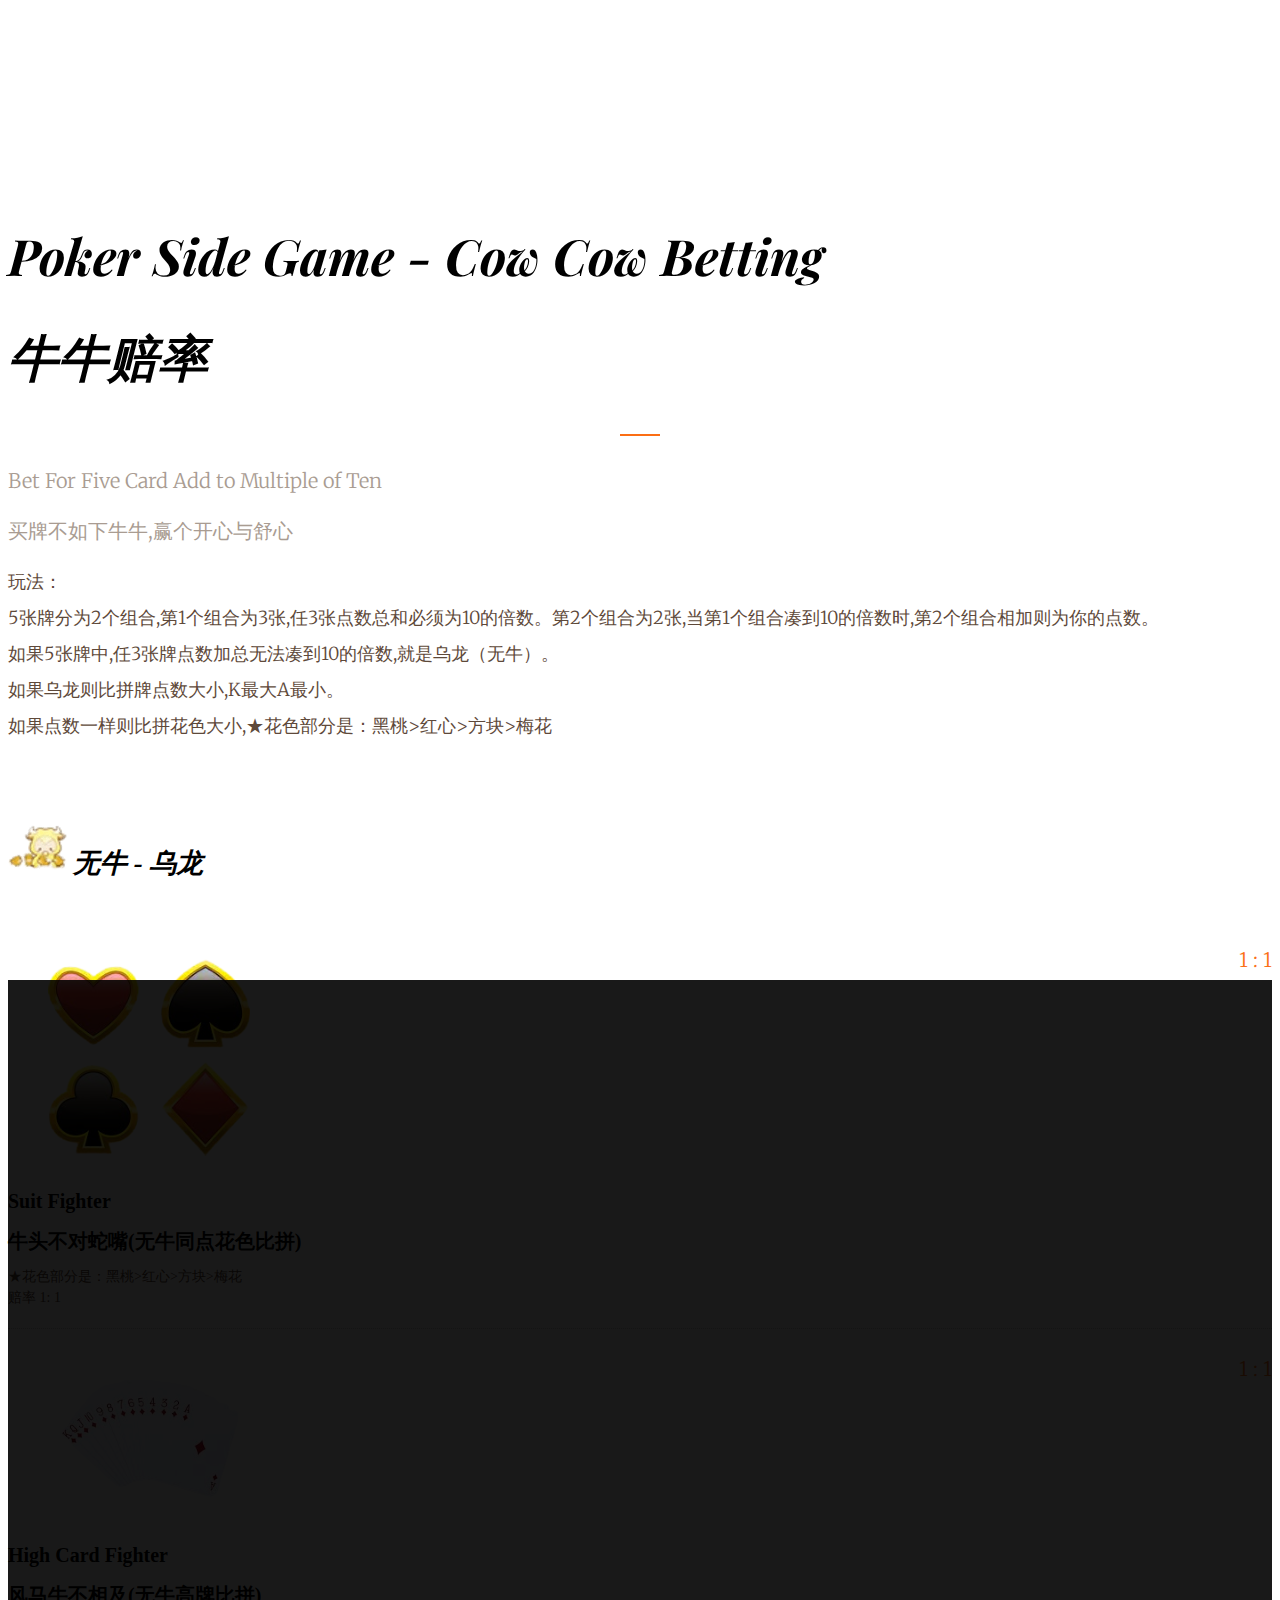
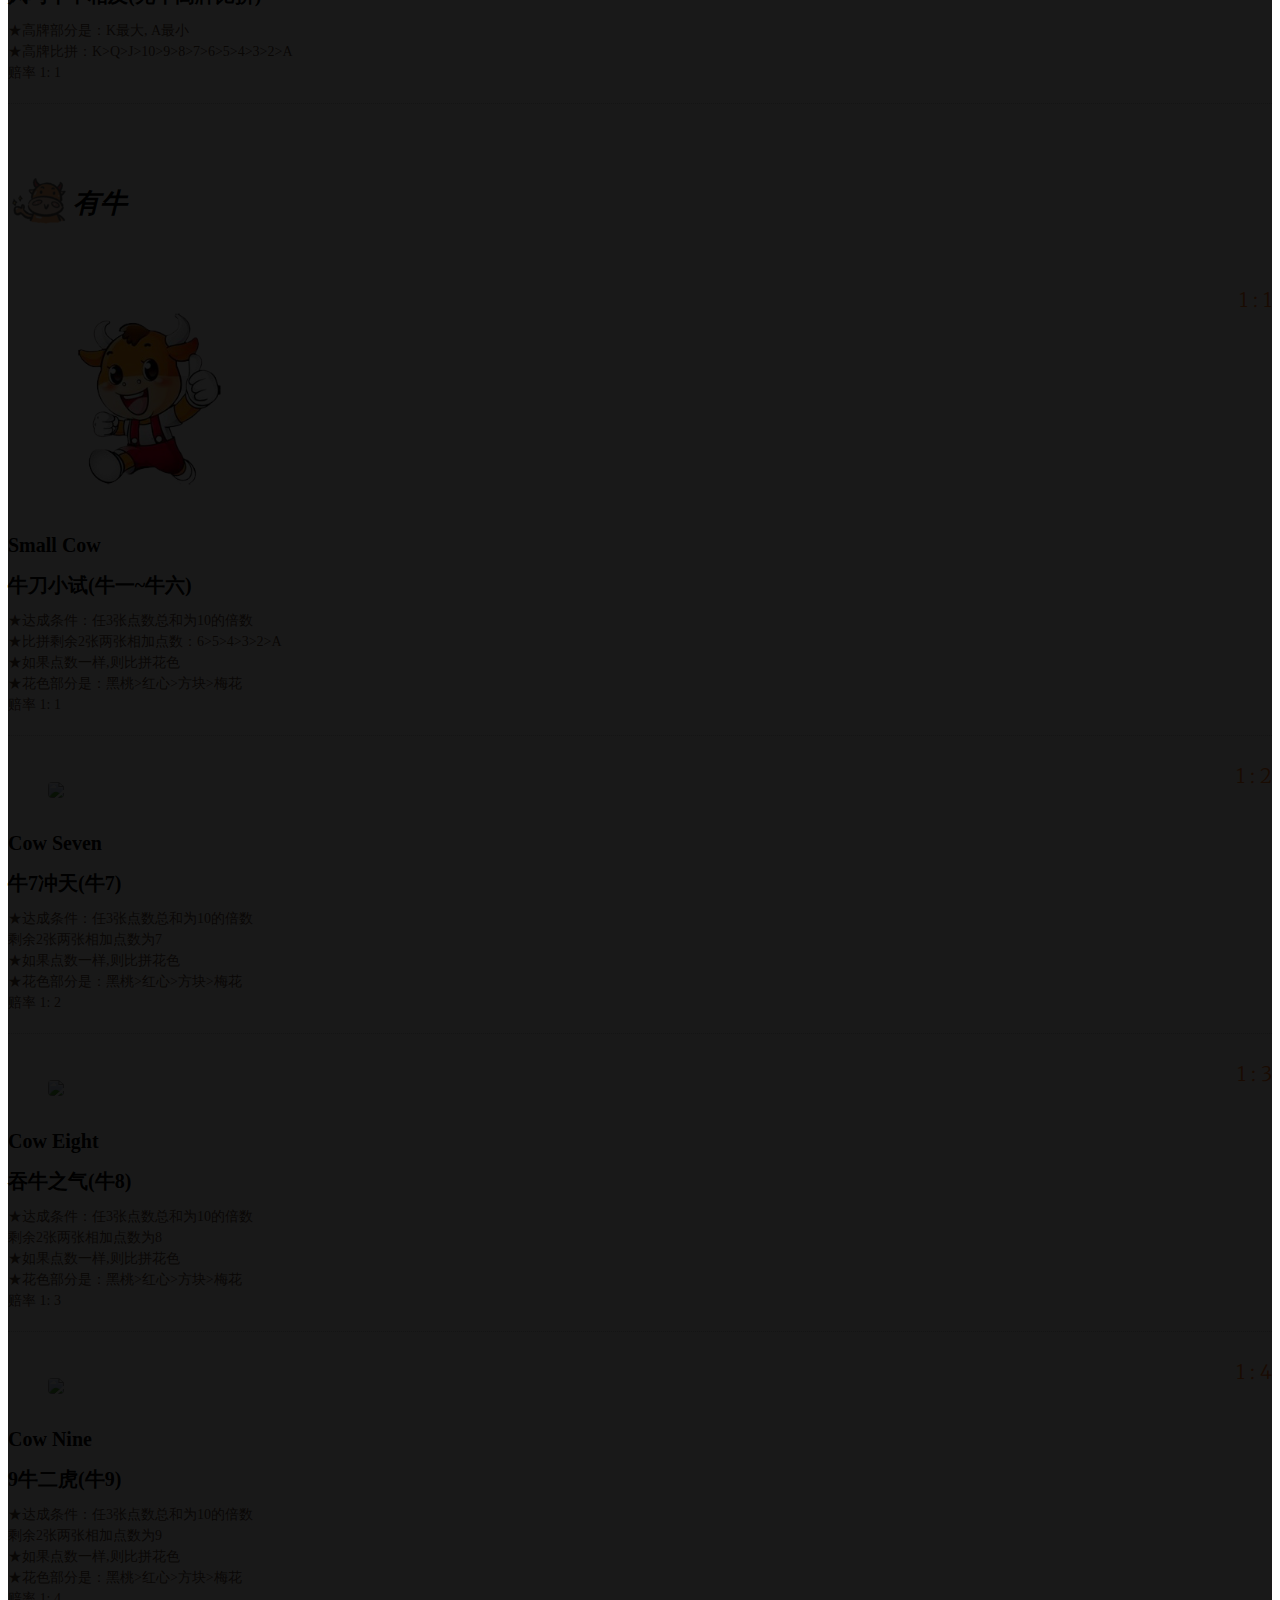
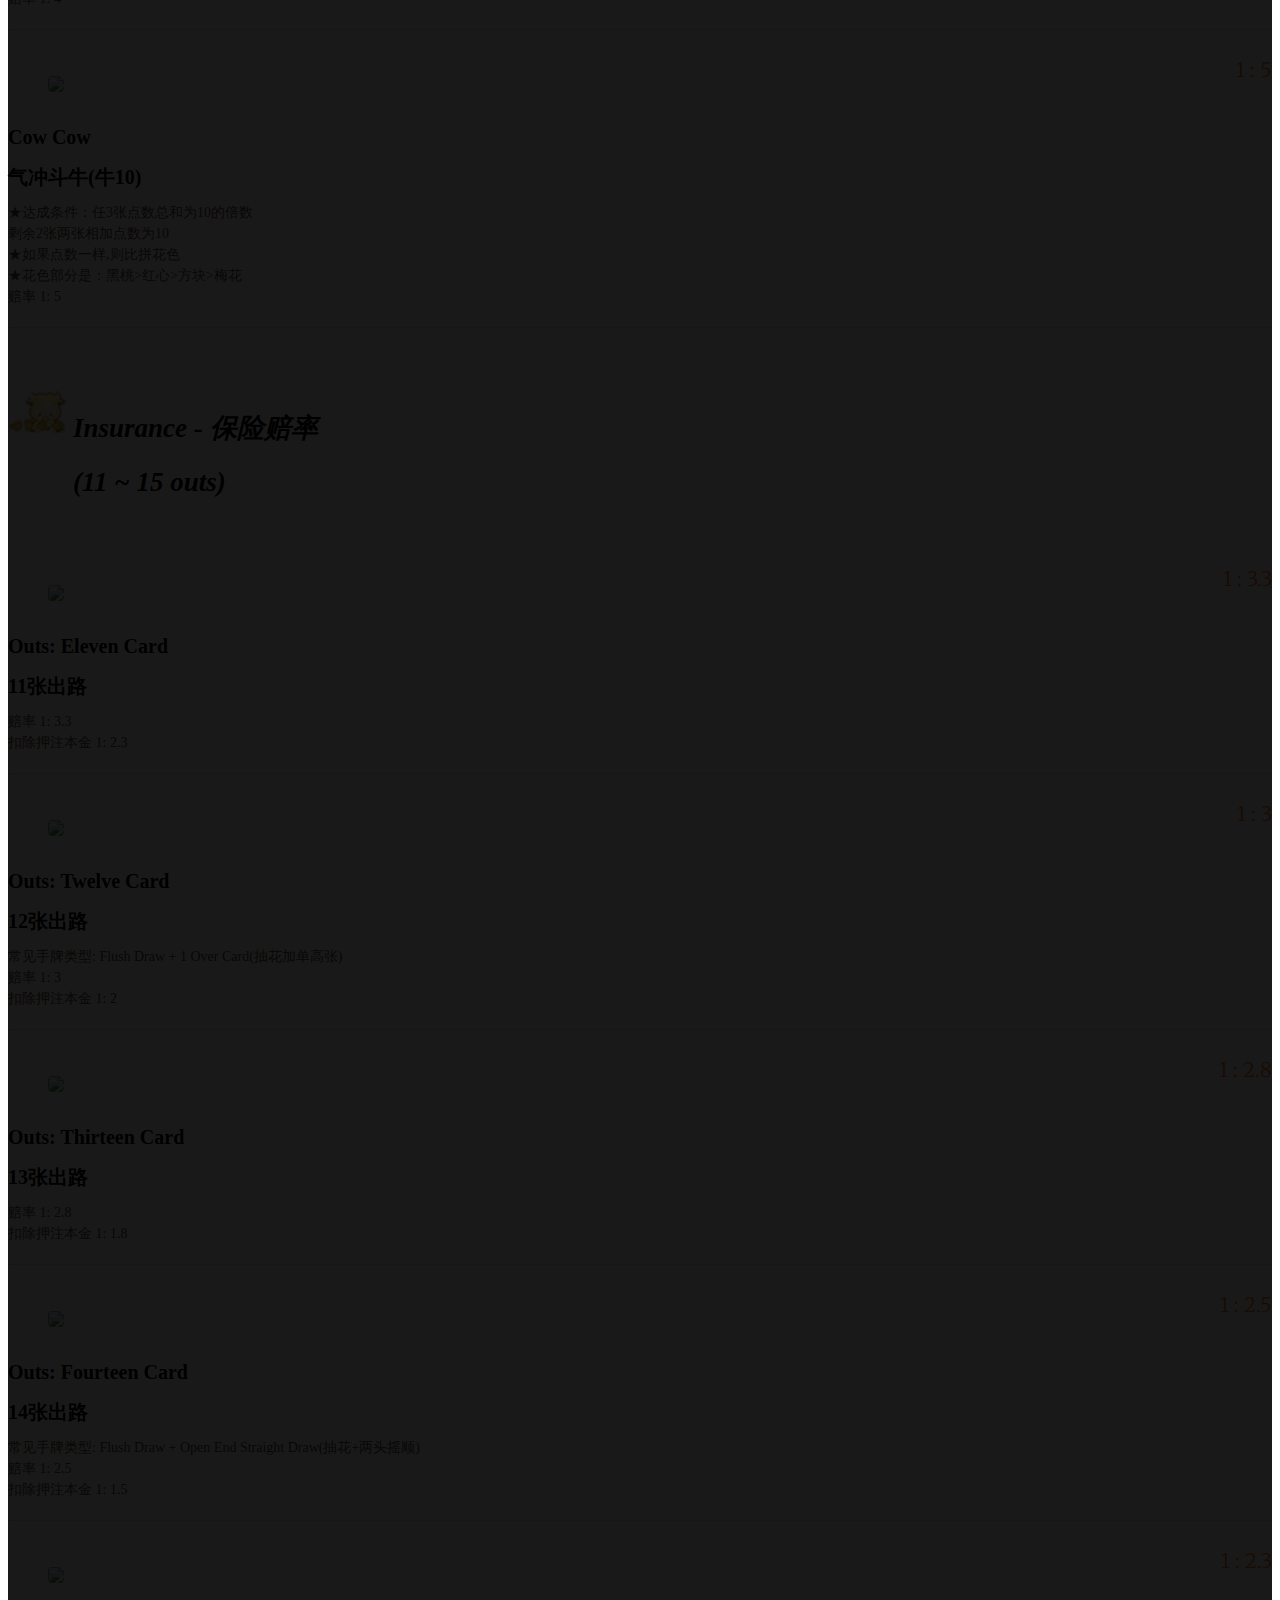
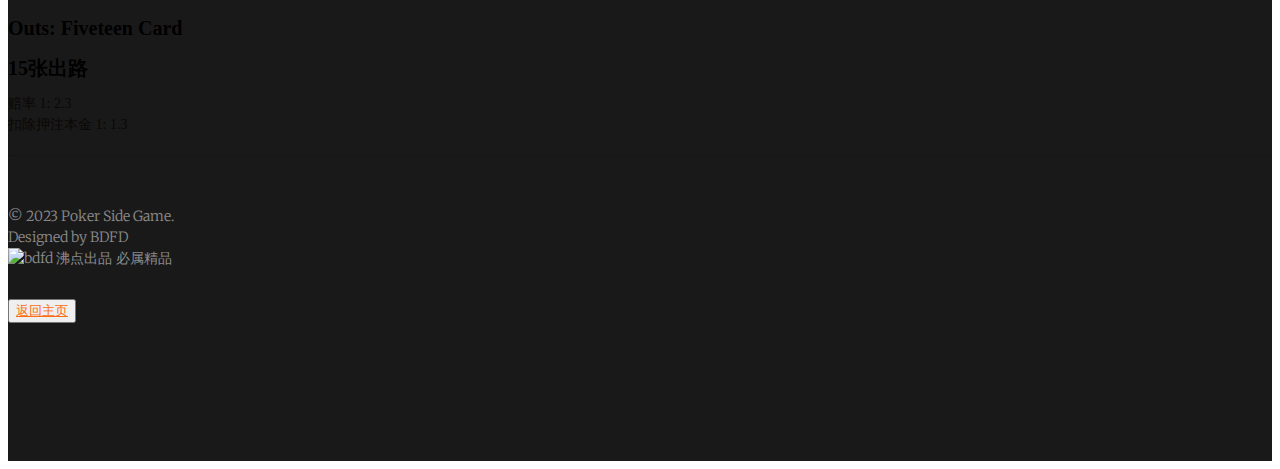
==== crazycow.html @ 6662e01a "update cow cow game page" ====
<!DOCTYPE html>
<!--[if lt IE 7]>      <html class="no-js lt-ie9 lt-ie8 lt-ie7"> <![endif]-->
<!--[if IE 7]>         <html class="no-js lt-ie9 lt-ie8"> <![endif]-->
<!--[if IE 8]>         <html class="no-js lt-ie9"> <![endif]-->
<!--[if gt IE 8]><!-->
<html class="no-js"> <!--<![endif]-->

<head>
	<meta charset="utf-8">
	<meta http-equiv="X-UA-Compatible" content="IE=edge">
	<title>Poker Side Game- Cow Cow Betting &mdash;牛牛赔率</title>
	<meta name="viewport" content="width=device-width, initial-scale=1">
	<meta name="description" content="personal site" />
	<meta name="keywords" content="poker, side game, rabbit bet" />
	<meta name="author" content="bdfd" />

	<!-- Facebook and Twitter integration -->
	<meta property="og:title" content="" />
	<meta property="og:image" content="" />
	<meta property="og:url" content="" />
	<meta property="og:site_name" content="" />
	<meta property="og:description" content="" />
	<meta name="twitter:title" content="" />
	<meta name="twitter:image" content="" />
	<meta name="twitter:url" content="" />
	<meta name="twitter:card" content="" />

	<!-- Place favicon.ico and apple-touch-icon.png in the root directory -->
	<!-- <link rel="shortcut icon" href="favicon.ico"> -->
	<link rel="shortcut icon" href="images/fav.png">

	<link
		href='https://fonts.googleapis.com/css?family=Playfair+Display:400,700,400italic,700italic|Merriweather:300,400italic,300italic,400,700italic'
		rel='stylesheet' type='text/css'>

	<!-- Animate.css -->
	<link rel="stylesheet" href="css/animate.css">
	<!-- Icomoon Icon Fonts-->
	<link rel="stylesheet" href="css/icomoon.css">
	<!-- Simple Line Icons -->
	<link rel="stylesheet" href="css/simple-line-icons.css">
	<!-- Datetimepicker -->
	<link rel="stylesheet" href="css/bootstrap-datetimepicker.min.css">
	<!-- Flexslider -->
	<!-- <link rel="stylesheet" href="css/flexslider.css"> -->
	<!-- Bootstrap  -->
	<link rel="stylesheet" href="css/bootstrap.css">

	<link rel="stylesheet" href="css/style.css">
	<link rel="stylesheet" href="css/button_style.css">


	<!-- Modernizr JS -->
	<script src="js/modernizr-2.6.2.min.js"></script>
	<!-- FOR IE9 below -->
	<!--[if lt IE 9]>
	<script src="js/respond.min.js"></script>
	<![endif]-->

</head>

<body>

	<div id="fh5co-menus" data-section="menu">
		<div class="container">
			<div class="row text-center fh5co-heading row-padded">
				<div class="col-md-8 col-md-offset-2">
					<h2 class="heading to-animate">Poker Side Game - Cow Cow
						Betting</br>
						牛牛赔率
					</h2>
					<p class="sub-heading to-animate"
						style="margin-bottom: 0px;">Bet For Five Card Add to
						Multiple of Ten</p>
					<p class="sub-heading to-animate"
						style="margin-bottom: 0px;">买牌不如下牛牛,赢个开心与舒心</p>

					<p> 玩法：<br />
						5张牌分为2个组合,第1个组合为3张,任3张点数总和必须为10的倍数。第2个组合为2张,当第1个组合凑到10的倍数时,第2个组合相加则为你的点数。<br />
						如果5张牌中,任3张牌点数加总无法凑到10的倍数,就是乌龙（无牛）。<br />
						如果乌龙则比拼牌点数大小,K最大A最小。<br />
						如果点数一样则比拼花色大小,★花色部分是：黑桃>红心>方块>梅花
					</p>
				</div>
			</div>
			<div class="row row-padded">
				<div class="col-md-6">
					<div class="fh5co-food-menu to-animate-2">
						<h2 class="fh5co-drinks"
							style="font-family:'Times New Roman',STXingkai">
							无牛 - 乌龙</h2>
						<ul>
							<li>
								<div class="fh5co-food-desc">
									<figure>
										<img src="images/cow-cow/suit_fighter.png"
											class="img-responsive">
									</figure>
									<div>
										<h3
											style="font-weight:bold; font-family:'Times New Roman',STXingkai">
											Suit Fighter</h3>
										<h3
											style="font-family:'Times New Roman',STXingkai">
											牛头不对蛇嘴(无牛同点花色比拼)</h3>
										<p
											style="font-family:'Times New Roman',STXingkai">
											★花色部分是：黑桃>红心>方块>梅花</p>
										<p
											style="font-family:'Times New Roman',STXingkai">
											赔率 1: 1</p>
									</div>
								</div>
								<div class="fh5co-food-pricing">
									1 : 1<br />
								</div>
							</li>

							<li>
								<div class="fh5co-food-desc">
									<figure>
										<img src="images/cow-cow/high_card_fighter.png"
											class="img-responsive">
									</figure>
									<div>
										<h3
											style="font-weight:bold; font-family:'Times New Roman',STXingkai">
											High Card Fighter</h3>
										<h3
											style="font-family:'Times New Roman',STXingkai">
											风马牛不相及(无牛高牌比拼)</h3>
										<p
											style="font-family:'Times New Roman',STXingkai">
											★高牌部分是：K最大, A最小</p>
										<p
											style="font-family:'Times New Roman',STXingkai">
											★高牌比拼：K>Q>J>10>9>8>7>6>5>4>3>2>A
										</p>
										<p
											style="font-family:'Times New Roman',STXingkai">
											赔率 1: 1</p>
									</div>
								</div>
								<div class="fh5co-food-pricing">
									1 : 1<br />
								</div>
							</li>
						</ul>
					</div>
				</div>
				<div class="col-md-6">
					<div class="fh5co-food-menu to-animate-2">
						<h2 class="fh5co-dishes"
							style="font-family:'Times New Roman',STXingkai">
							有牛</h2>
						<ul>
							<li>
								<div class="fh5co-food-desc">
									<figure>
										<img src="images/cow-cow/cow1_6.png"
											class="img-responsive">
									</figure>
									<div>
										<h3
											style="font-weight:bold; font-family:'Times New Roman',STXingkai">
											Small Cow</h3>
										<h3
											style="font-family:'Times New Roman',STXingkai">
											牛刀小试(牛一~牛六)</h3>
										<p
											style="font-family:'Times New Roman',STXingkai">
											★达成条件：任3张点数总和为10的倍数</p>
										<p
											style="font-family:'Times New Roman',STXingkai">
											★比拼剩余2张两张相加点数：6>5>4>3>2>A
										</p>
										<p
											style="font-family:'Times New Roman',STXingkai">
											★如果点数一样,则比拼花色<br />
											★花色部分是：黑桃>红心>方块>梅花
										</p>
										<p
											style="font-family:'Times New Roman',STXingkai">
											赔率 1: 1</p>
									</div>
								</div>
								<div class="fh5co-food-pricing">
									1 : 1<br />
								</div>
							</li>

							<li>
								<div class="fh5co-food-desc">
									<figure>
										<img src="images/lucky-number/smallsmallsmall.jpg"
											class="img-responsive">
									</figure>
									<div>
										<h3
											style="font-weight:bold; font-family:'Times New Roman',STXingkai">
											Cow Seven</h3>
										<h3
											style="font-family:'Times New Roman',STXingkai">
											牛7冲天(牛7)</h3>
										<p
											style="font-family:'Times New Roman',STXingkai">
											★达成条件：任3张点数总和为10的倍数<br />
											剩余2张两张相加点数为7</p>
										<p
											style="font-family:'Times New Roman',STXingkai">
											★如果点数一样,则比拼花色<br />
											★花色部分是：黑桃>红心>方块>梅花
										</p>
										<p
											style="font-family:'Times New Roman',STXingkai">
											赔率 1: 2</p>
									</div>
								</div>
								<div class="fh5co-food-pricing">
									1 : 2<br />
								</div>
							</li>

							<li>
								<div class="fh5co-food-desc">
									<figure>
										<img src="images/lucky-number/smallsmallsmall.jpg"
											class="img-responsive">
									</figure>
									<div>
										<h3
											style="font-weight:bold; font-family:'Times New Roman',STXingkai">
											Cow Eight</h3>
										<h3
											style="font-family:'Times New Roman',STXingkai">
											吞牛之气(牛8)</h3>
										<p
											style="font-family:'Times New Roman',STXingkai">
											★达成条件：任3张点数总和为10的倍数<br />
											剩余2张两张相加点数为8</p>
										<p
											style="font-family:'Times New Roman',STXingkai">
											★如果点数一样,则比拼花色<br />
											★花色部分是：黑桃>红心>方块>梅花
										</p>
										<p
											style="font-family:'Times New Roman',STXingkai">
											赔率 1: 3</p>
									</div>
								</div>
								<div class="fh5co-food-pricing">
									1 : 3<br />
								</div>
							</li>

							<li>
								<div class="fh5co-food-desc">
									<figure>
										<img src="images/lucky-number/smallsmallsmall.jpg"
											class="img-responsive">
									</figure>
									<div>
										<h3
											style="font-weight:bold; font-family:'Times New Roman',STXingkai">
											Cow Nine</h3>
										<h3
											style="font-family:'Times New Roman',STXingkai">
											9牛二虎(牛9)</h3>
										<p
											style="font-family:'Times New Roman',STXingkai">
											★达成条件：任3张点数总和为10的倍数<br />
											剩余2张两张相加点数为9</p>
										<p
											style="font-family:'Times New Roman',STXingkai">
											★如果点数一样,则比拼花色<br />
											★花色部分是：黑桃>红心>方块>梅花
										</p>
										<p
											style="font-family:'Times New Roman',STXingkai">
											赔率 1: 4</p>
									</div>
								</div>
								<div class="fh5co-food-pricing">
									1 : 4<br />
								</div>
							</li>

							<li>
								<div class="fh5co-food-desc">
									<figure>
										<img src="images/lucky-number/smallsmallsmall.jpg"
											class="img-responsive">
									</figure>
									<div>
										<h3
											style="font-weight:bold; font-family:'Times New Roman',STXingkai">
											Cow Cow</h3>
										<h3
											style="font-family:'Times New Roman',STXingkai">
											气冲斗牛(牛10)</h3>
										<p
											style="font-family:'Times New Roman',STXingkai">
											★达成条件：任3张点数总和为10的倍数<br />
											剩余2张两张相加点数为10</p>
										<p
											style="font-family:'Times New Roman',STXingkai">
											★如果点数一样,则比拼花色<br />
											★花色部分是：黑桃>红心>方块>梅花
										</p>
										<p
											style="font-family:'Times New Roman',STXingkai">
											赔率 1: 5</p>
									</div>
								</div>
								<div class="fh5co-food-pricing">
									1 : 5<br />
								</div>
							</li>
						</ul>
					</div>
				</div>
				<div class="col-md-6">
					<div class="fh5co-food-menu to-animate-2">
						<h2 class="fh5co-drinks"
							style="font-family:'Times New Roman',STXingkai">
							Insurance - 保险赔率<br>
							(11 ~ 15 outs)</h2>
						<ul>
							<li>
								<div class="fh5co-food-desc">
									<figure>
										<img src="images/lucky-number/smallsmallsmall.jpg"
											class="img-responsive">
									</figure>
									<div>
										<h3
											style="font-weight:bold; font-family:'Times New Roman',STXingkai">
											Outs: Eleven Card</h3>
										<h3
											style="font-family:'Times New Roman',STXingkai">
											11张出路</h3>
										<p
											style="font-family:'Times New Roman',STXingkai">
											赔率 1: 3.3</p>
										<p
											style="font-family:'Times New Roman',STXingkai">
											扣除押注本金 1: 2.3</p>
									</div>
								</div>
								<div class="fh5co-food-pricing">
									1 : 3.3<br />
								</div>
							</li>

							<li>
								<div class="fh5co-food-desc">
									<figure>
										<img src="images/lucky-number/smallsmallsmall.jpg"
											class="img-responsive">
									</figure>
									<div>
										<h3
											style="font-weight:bold; font-family:'Times New Roman',STXingkai">
											Outs: Twelve Card</h3>
										<h3
											style="font-family:'Times New Roman',STXingkai">
											12张出路</h3>
										<p
											style="font-family:'Times New Roman',STXingkai">
											常见手牌类型: Flush Draw + 1 Over
											Card(抽花加单高张)</p>
										<p
											style="font-family:'Times New Roman',STXingkai">
											赔率 1: 3</p>
										<p
											style="font-family:'Times New Roman',STXingkai">
											扣除押注本金 1: 2</p>
									</div>
								</div>
								<div class="fh5co-food-pricing">
									1 : 3<br />
								</div>
							</li>

							<li>
								<div class="fh5co-food-desc">
									<figure>
										<img src="images/lucky-number/smallsmallsmall.jpg"
											class="img-responsive">
									</figure>
									<div>
										<h3
											style="font-weight:bold; font-family:'Times New Roman',STXingkai">
											Outs: Thirteen Card</h3>
										<h3
											style="font-family:'Times New Roman',STXingkai">
											13张出路</h3>
										<p
											style="font-family:'Times New Roman',STXingkai">
											赔率 1: 2.8</p>
										<p
											style="font-family:'Times New Roman',STXingkai">
											扣除押注本金 1: 1.8</p>
									</div>
								</div>
								<div class="fh5co-food-pricing">
									1 : 2.8<br />
								</div>
							</li>


							<li>
								<div class="fh5co-food-desc">
									<figure>
										<img src="images/lucky-number/smallsmallsmall.jpg"
											class="img-responsive">
									</figure>
									<div>
										<h3
											style="font-weight:bold; font-family:'Times New Roman',STXingkai">
											Outs: Fourteen Card</h3>
										<h3
											style="font-family:'Times New Roman',STXingkai">
											14张出路</h3>
										<p
											style="font-family:'Times New Roman',STXingkai">
											常见手牌类型: Flush Draw + Open End
											Straight Draw(抽花+两头摇顺)</p>
										<p
											style="font-family:'Times New Roman',STXingkai">
											赔率 1: 2.5</p>
										<p
											style="font-family:'Times New Roman',STXingkai">
											扣除押注本金 1: 1.5</p>
									</div>
								</div>
								<div class="fh5co-food-pricing">
									1 : 2.5<br />
								</div>
							</li>

							<li>
								<div class="fh5co-food-desc">
									<figure>
										<img src="images/lucky-number/smallsmallsmall.jpg"
											class="img-responsive">
									</figure>
									<div>
										<h3
											style="font-weight:bold; font-family:'Times New Roman',STXingkai">
											Outs: Fiveteen Card</h3>
										<h3
											style="font-family:'Times New Roman',STXingkai">
											15张出路</h3>
										<p
											style="font-family:'Times New Roman',STXingkai">
											赔率 1: 2.3</p>
										<p
											style="font-family:'Times New Roman',STXingkai">
											扣除押注本金 1: 1.3</p>
									</div>
								</div>
								<div class="fh5co-food-pricing">
									1 : 2.3<br />
								</div>
							</li>
						</ul>
					</div>
				</div>
			</div>
		</div>
	</div>

	<div id="fh5co-footer">
		<div class="container">
			<div class="row row-padded">
				<div class="col-md-12 text-center">
					<p class="to-animate">&copy; 2023
						Poker Side Game.<br />Designed by BDFD<br />
						<img height=30
							src="https://cdn.jsdelivr.net/gh/bdfd/Personal_Image_Repo/4.Stamp/BDFD_Stamp.png"
							alt="bdfd" />
						<span
							style="font-family:'Times New Roman',STXingkai">沸点出品
							必属精品<span>
					</p>
					<!-- <p class="text-center to-animate"><a href="#"
							class="js-gotop">Go To Top</a></p> -->
					<!-- partial:index.partial.html -->
					<button class='glowing-btn' href="/google">
						<span class='glowing-txt'>
							<a href="https://bdfd.gq/">返<span
									class='faulty-letter'>回</span>主页
							</a>
						</span>
					</button>
					<!-- partial -->
				</div>
			</div>
		</div>
	</div>

	<!-- jQuery -->
	<script src="js/jquery.min.js"></script>
	<!-- jQuery Easing -->
	<script src="js/jquery.easing.1.3.js"></script>
	<!-- Bootstrap -->
	<script src="js/bootstrap.min.js"></script>
	<!-- Bootstrap DateTimePicker -->
	<script src="js/moment.js"></script>
	<script src="js/bootstrap-datetimepicker.min.js"></script>
	<!-- Waypoints -->
	<script src="js/jquery.waypoints.min.js"></script>
	<!-- Stellar Parallax -->
	<script src="js/jquery.stellar.min.js"></script>

	<!-- Flexslider -->
	<script src="js/jquery.flexslider-min.js"></script>
	<script>
		$(function () {
			$('#date').datetimepicker();
		});
	</script>
	<!-- Main JS -->
	<script src="js/main.js"></script>

</body>

</html>
---- css/style.css ----
@font-face {
  font-family: 'icomoon';
  src: url("../fonts/icomoon/icomoon.eot?srf3rx");
  src: url("../fonts/icomoon/icomoon.eot?srf3rx#iefix") format("embedded-opentype"), url("../fonts/icomoon/icomoon.ttf?srf3rx") format("truetype"), url("../fonts/icomoon/icomoon.woff?srf3rx") format("woff"), url("../fonts/icomoon/icomoon.svg?srf3rx#icomoon") format("svg");
  font-weight: normal;
  font-style: normal;
}
body {
  font-family: "Merriweather", serif;
  font-size: 18px;
  font-weight: 300;
  line-height: 2;
  color: #5e493a;
}
body.fh5co-overflow {
  overflow-x: auto;
}

a {
  color: #fb6e14;
  -webkit-transition: 0.5s;
  -o-transition: 0.5s;
  transition: 0.5s;
}
a:hover, a:focus, a:active {
  color: #bf4c03;
}

h1, h2, h3, h4, h5, h6 {
  font-family: "Playfair Display", serif;
  color: #000;
}

p {
  margin-bottom: 30px;
}

.btn {
  margin-right: 4px;
  margin-bottom: 4px;
  font-family: "Playfair Display", serif;
  font-size: 12px;
  letter-spacing: 2px;
  text-transform: uppercase;
  font-weight: 700;
  -webkit-border-radius: 4px;
  -moz-border-radius: 4px;
  -ms-border-radius: 4px;
  border-radius: 4px;
  -webkit-transition: 0.5s;
  -o-transition: 0.5s;
  transition: 0.5s;
}
.btn.btn-md {
  padding: 10px 20px !important;
}
.btn.btn-lg {
  padding: 18px 36px !important;
}
.btn:hover, .btn:active, .btn:focus {
  box-shadow: none !important;
  outline: none !important;
}

.btn-primary {
  background: #fb6e14;
  color: #fff;
  border: 2px solid #fb6e14;
}
.btn-primary:hover, .btn-primary:focus, .btn-primary:active {
  background: #f16104 !important;
  border-color: #f16104 !important;
}
.btn-primary.btn-outline {
  background: transparent;
  color: #fb6e14;
  border: 2px solid #fb6e14;
}
.btn-primary.btn-outline:hover, .btn-primary.btn-outline:focus, .btn-primary.btn-outline:active {
  background: #fb6e14;
  color: #fff;
}

.btn-success {
  background: #58ca7e;
  color: #fff;
  border: 2px solid #58ca7e;
}
.btn-success:hover, .btn-success:focus, .btn-success:active {
  background: #45c46f !important;
  border-color: #45c46f !important;
}
.btn-success.btn-outline {
  background: transparent;
  color: #58ca7e;
  border: 2px solid #58ca7e;
}
.btn-success.btn-outline:hover, .btn-success.btn-outline:focus, .btn-success.btn-outline:active {
  background: #58ca7e;
  color: #fff;
}

.btn-info {
  background: #1784fb;
  color: #fff;
  border: 2px solid #1784fb;
}
.btn-info:hover, .btn-info:focus, .btn-info:active {
  background: #0477f4 !important;
  border-color: #0477f4 !important;
}
.btn-info.btn-outline {
  background: transparent;
  color: #1784fb;
  border: 2px solid #1784fb;
}
.btn-info.btn-outline:hover, .btn-info.btn-outline:focus, .btn-info.btn-outline:active {
  background: #1784fb;
  color: #fff;
}

.btn-warning {
  background: #fed330;
  color: #fff;
  border: 2px solid #fed330;
}
.btn-warning:hover, .btn-warning:focus, .btn-warning:active {
  background: #fece17 !important;
  border-color: #fece17 !important;
}
.btn-warning.btn-outline {
  background: transparent;
  color: #fed330;
  border: 2px solid #fed330;
}
.btn-warning.btn-outline:hover, .btn-warning.btn-outline:focus, .btn-warning.btn-outline:active {
  background: #fed330;
  color: #fff;
}

.btn-danger {
  background: #fb4f59;
  color: #fff;
  border: 2px solid #fb4f59;
}
.btn-danger:hover, .btn-danger:focus, .btn-danger:active {
  background: #fa3641 !important;
  border-color: #fa3641 !important;
}
.btn-danger.btn-outline {
  background: transparent;
  color: #fb4f59;
  border: 2px solid #fb4f59;
}
.btn-danger.btn-outline:hover, .btn-danger.btn-outline:focus, .btn-danger.btn-outline:active {
  background: #fb4f59;
  color: #fff;
}

.btn-outline {
  background: none;
  border: 2px solid gray;
  font-size: 12px;
  letter-spacing: 2px;
  text-transform: uppercase;
  -webkit-transition: 0.3s;
  -o-transition: 0.3s;
  transition: 0.3s;
}
.btn-outline:hover, .btn-outline:focus, .btn-outline:active {
  box-shadow: none;
}

.form-control {
  box-shadow: none;
  background: transparent;
  border: 2px solid rgba(0, 0, 0, 0.1);
  height: 54px;
  font-size: 18px;
  font-weight: 300;
}
.form-control:active, .form-control:focus {
  outline: none;
  box-shadow: none;
  border-color: #fb6e14;
}

/*
 * Flexslider
 */
#fh5co-home {
  min-height: 700px;
  background: #fff url(../images/loader.gif) no-repeat center center;
}
#fh5co-home .flexslider {
  border: none;
  position: relative;
  z-index: 1;
  margin-bottom: 0;
}
#fh5co-home .flexslider .fh5co-text {
  position: absolute;
  z-index: 3;
  width: 100%;
  top: 50%;
  margin-top: -212px;
  text-align: center;
}
#fh5co-home .flexslider .fh5co-text h1 {
  margin: 0;
  padding: 0;
  font-family: "Playfair Display", serif;
  font-size: 300px;
  font-weight: 700;
  font-style: italic;
  color: #fff;
  -webkit-transition: 0.3s;
  -o-transition: 0.3s;
  transition: 0.3s;
}
@media screen and (max-width: 992px) {
  #fh5co-home .flexslider .fh5co-text h1 {
    font-size: 100px;
  }
}
#fh5co-home .flexslider .fh5co-text h2 {
  margin: 0;
  padding: 0;
  font-family: "Merriweather", serif;
  font-weight: 300;
  font-size: 40px;
  letter-spacing: 2px;
  color: #fff;
  -webkit-transition: 0.3s;
  -o-transition: 0.3s;
  transition: 0.3s;
}
@media screen and (max-width: 768px) {
  #fh5co-home .flexslider .fh5co-text h2 {
    font-size: 20px;
  }
}
#fh5co-home .flexslider .fh5co-text h2 span {
  font-family: "Playfair Display", serif;
  font-style: italic;
  text-transform: none;
}
#fh5co-home .flexslider .fh5co-text h2 a {
  color: #fb6e14;
}
#fh5co-home .flexslider .slides li {
  background-repeat: no-repeat;
  background-size: cover;
}
#fh5co-home .flexslider .fh5co-overlay {
  position: absolute;
  z-index: 3;
  top: 0;
  bottom: 0;
  left: 0;
  right: 0;
  opacity: .5;
  background: #000;
}
#fh5co-home .flexslider .flex-control-nav,
#fh5co-home .flexslider .flex-direction-nav {
  display: none;
}

.fh5co-main-nav {
  position: relative;
  background: #fff;
}
.fh5co-main-nav.fh5co-shadow {
  -webkit-box-shadow: 0 0 7px 0 rgba(0, 0, 0, 0.3);
  -moz-box-shadow: 0 0 7px 0 rgba(0, 0, 0, 0.3);
  -ms-box-shadow: 0 0 7px 0 rgba(0, 0, 0, 0.3);
  box-shadow: 0 0 7px 0 rgba(0, 0, 0, 0.3);
}
.fh5co-main-nav:before, .fh5co-main-nav:after {
  content: "";
  position: absolute;
  left: 0;
  height: 2px;
  width: 100%;
  background: #e6e6e6;
}
.fh5co-main-nav:before {
  top: 2px;
}
.fh5co-main-nav:after {
  bottom: 2px;
}
.fh5co-main-nav .fh5co-menu-1,
.fh5co-main-nav .fh5co-menu-2,
.fh5co-main-nav .fh5co-logo {
  vertical-align: middle;
  float: left;
  line-height: 0;
}
.fh5co-main-nav .fh5co-menu-1 a,
.fh5co-main-nav .fh5co-menu-2 a,
.fh5co-main-nav .fh5co-logo a {
  padding: 35px 10px;
  color: #130d08;
  display: -moz-inline-stack;
  display: inline-block;
  zoom: 1;
  *display: inline;
}
.fh5co-main-nav .fh5co-menu-1 a:hover, .fh5co-main-nav .fh5co-menu-1 a:focus, .fh5co-main-nav .fh5co-menu-1 a:active,
.fh5co-main-nav .fh5co-menu-2 a:hover,
.fh5co-main-nav .fh5co-menu-2 a:focus,
.fh5co-main-nav .fh5co-menu-2 a:active,
.fh5co-main-nav .fh5co-logo a:hover,
.fh5co-main-nav .fh5co-logo a:focus,
.fh5co-main-nav .fh5co-logo a:active {
  outline: none;
  text-decoration: none;
}
.fh5co-main-nav .fh5co-menu-1 a.active,
.fh5co-main-nav .fh5co-menu-2 a.active,
.fh5co-main-nav .fh5co-logo a.active {
  color: #fb6e14;
}
.fh5co-main-nav .fh5co-menu-1 {
  text-align: right;
  width: 40.33%;
}
.fh5co-main-nav .fh5co-menu-1 a {
  vertical-align: middle;
}
.fh5co-main-nav .fh5co-logo {
  text-align: center;
  width: 19.33%;
  font-size: 40px;
  font-family: "Playfair Display", serif;
  font-weight: 700;
  font-style: italic;
}
.fh5co-main-nav .fh5co-logo a {
  position: relative;
  top: -5px;
  display: inline-block;
}
.fh5co-main-nav .fh5co-menu-2 {
  text-align: left;
  width: 40.33%;
}

.fh5co-heading .heading {
  font-size: 50px;
  font-style: italic;
  position: relative;
  padding-bottom: 30px;
  margin-bottom: 30px;
}
@media screen and (max-width: 768px) {
  .fh5co-heading .heading {
    font-size: 30px;
  }
}
.fh5co-heading .heading:after {
  content: "";
  position: absolute;
  bottom: 0;
  width: 40px;
  height: 2px;
  left: 50%;
  background: #fb6e14;
  margin-left: -20px;
}
.fh5co-heading .sub-heading {
  font-size: 20px;
  line-height: 1.5;
  margin-bottom: 30px;
}
@media screen and (max-width: 768px) {
  .fh5co-heading .sub-heading {
    font-size: 18px;
  }
}

#fh5co-about {
  display: -webkit-box;
  display: -moz-box;
  display: -ms-flexbox;
  display: -webkit-flex;
  display: flex;
  flex-wrap: wrap;
  -webkit-flex-wrap: wrap;
  -moz-flex-wrap: wrap;
  background: #e6e6e6;
  width: 100%;
}
#fh5co-about .fh5co-2col {
  width: 50%;
}
@media screen and (max-width: 1200px) {
  #fh5co-about .fh5co-2col {
    width: 100%;
  }
}
#fh5co-about .fh5co-text {
  padding: 2em 6em;
  text-align: left;
  background: #130d08 url(../images/wood_1.png) repeat;
}
@media screen and (max-width: 1200px) {
  #fh5co-about .fh5co-text {
    padding: 1em;
  }
}
#fh5co-about .fh5co-text .btn {
  color: #fff;
}
#fh5co-about .fh5co-text .heading {
  margin-bottom: 30px;
  color: #fff;
  font-style: italic;
  font-weight: 300;
  position: relative;
  padding-bottom: 30px;
  text-align: center;
}
#fh5co-about .fh5co-text .heading:after {
  content: "";
  position: absolute;
  bottom: 0;
  width: 40px;
  height: 2px;
  left: 50%;
  background: #fb6e14;
  margin-left: -20px;
}
#fh5co-about .fh5co-text p {
  line-height: 2;
  color: #a99c92;
}
#fh5co-about .fh5co-text p span.firstcharacter {
  float: left;
  color: #903;
  font-size: 75px;
  line-height: 60px;
  padding-top: 4px;
  padding-right: 10px;
  padding-left: 3px;
  font-style: italic;
  top: -20px;
  position: relative;
  color: #fff;
  font-family: "Playfair Display", serif;
}
#fh5co-about .fh5co-bg {
  background-repeat: no-repeat;
  background-size: cover;
}
@media screen and (max-width: 1200px) {
  #fh5co-about .fh5co-bg {
    width: 100%;
    min-height: 500px;
  }
}
@media screen and (max-width: 768px) {
  #fh5co-about .fh5co-bg {
    width: 100%;
    min-height: 300px;
  }
}

#fh5co-sayings {
  padding: 7em 0;
}
@media screen and (max-width: 768px) {
  #fh5co-sayings {
    padding: 5em 0;
  }
}
#fh5co-sayings .flexslider .slides li {
  font-size: 40px;
  line-height: 1.5;
}
#fh5co-sayings .flexslider .slides li blockquote {
  padding-left: 0;
  border-left: none;
}
@media screen and (max-width: 768px) {
  #fh5co-sayings .flexslider .slides li blockquote {
    padding: 0 20px;
  }
}
#fh5co-sayings .flexslider .slides li blockquote p {
  font-size: 40px;
  line-height: 1.5;
}
@media screen and (max-width: 768px) {
  #fh5co-sayings .flexslider .slides li blockquote p {
    font-size: 20px;
    line-height: 1.5;
  }
}
#fh5co-sayings .flexslider .slides li blockquote p.quote-author {
  font-size: 20px;
  color: gray;
}
@media screen and (max-width: 768px) {
  #fh5co-sayings .flexslider .slides li blockquote p.quote-author {
    font-size: 18px;
  }
}
#fh5co-sayings .flexslider .flex-control-paging {
  position: relative;
}
#fh5co-sayings .flexslider .flex-control-paging.flex-control-nav {
  bottom: -70px;
}
@media screen and (max-width: 768px) {
  #fh5co-sayings .flexslider .flex-control-paging.flex-control-nav {
    bottom: -60px;
  }
}
#fh5co-sayings .flexslider .flex-control-paging li a {
  width: 14px;
  height: 14px;
  background: rgba(0, 0, 0, 0.2);
  box-shadow: none;
}
#fh5co-sayings .flexslider .flex-control-paging li a:active, #fh5co-sayings .flexslider .flex-control-paging li a:focus {
  outline: none;
}
#fh5co-sayings .flexslider .flex-control-paging li a.flex-active {
  top: 2px;
  position: relative;
  background: transparent;
  box-shadow: none;
  border: 2px solid #fb6e14;
}

#fh5co-featured {
  padding: 7em 0;
  background: #130d08 url(../images/wood_1.png) repeat;
}
@media screen and (max-width: 768px) {
  #fh5co-featured {
    padding: 5em 0;
  }
}
#fh5co-featured .fh5co-heading .heading {
  position: relative;
  padding-top: 30px !important;
  color: #fff;
}
#fh5co-featured .fh5co-heading .heading:before, #fh5co-featured .fh5co-heading .heading::before {
  height: 64px;
  width: 64px;
  position: absolute;
  content: "";
  background: url(../images/0103-served-plate_64.png) no-repeat;
  top: 0;
  left: 50%;
  margin-top: -50px;
  margin-left: -32px;
}
#fh5co-featured .fh5co-heading .sub-heading {
  color: #a99c92;
}
#fh5co-featured .fh5co-grid {
  display: -webkit-box;
  display: -moz-box;
  display: -ms-flexbox;
  display: -webkit-flex;
  display: flex;
  flex-wrap: wrap;
  -webkit-flex-wrap: wrap;
  -moz-flex-wrap: wrap;
}
#fh5co-featured .fh5co-grid h2 {
  font-size: 20px;
  margin-bottom: 0;
}
#fh5co-featured .fh5co-grid p {
  line-height: 1.6;
  font-size: 16px;
  color: #222;
}
#fh5co-featured .fh5co-grid .pricing {
  font-size: 40px;
  display: block;
  padding-top: 20px;
}
#fh5co-featured .fh5co-grid .pricing:after {
  content: "";
  position: absolute;
  width: 40px;
  height: 2px;
  left: 50%;
  margin-left: -20px;
  background: #fb6e14;
}
#fh5co-featured .fh5co-grid .arrow-left:before, #fh5co-featured .fh5co-grid .arrow-left::before {
  content: "";
  position: absolute;
  z-index: 999;
  top: 50px;
  left: 0;
  margin-left: -15px;
  width: 0;
  height: 0;
  border-top: 15px solid transparent;
  border-bottom: 15px solid transparent;
  border-right: 15px solid #f5f5f5;
}
@media screen and (max-width: 768px) {
  #fh5co-featured .fh5co-grid .arrow-left:before, #fh5co-featured .fh5co-grid .arrow-left::before {
    right: auto !important;
    left: 15px !important;
    top: 0 !important;
    margin-top: -15px !important;
    margin-left: 0px !important;
    border-top: none !important;
    border-left: 15px solid transparent !important;
    border-right: 15px solid transparent !important;
    border-bottom: 15px solid #f5f5f5 !important;
  }
}
#fh5co-featured .fh5co-grid .arrow-right:before, #fh5co-featured .fh5co-grid .arrow-right::before {
  content: "";
  position: absolute;
  z-index: 999;
  top: 50px;
  right: 0;
  margin-right: -15px;
  width: 0;
  height: 0;
  border-top: 15px solid transparent;
  border-bottom: 15px solid transparent;
  border-left: 15px solid #f5f5f5;
}
@media screen and (max-width: 992px) {
  #fh5co-featured .fh5co-grid .arrow-right:before, #fh5co-featured .fh5co-grid .arrow-right::before {
    right: auto !important;
    left: 0 !important;
    margin-left: -15px !important;
    border-left: none !important;
    border-right: 15px solid #f5f5f5 !important;
  }
}
@media screen and (max-width: 768px) {
  #fh5co-featured .fh5co-grid .arrow-right:before, #fh5co-featured .fh5co-grid .arrow-right::before {
    right: auto !important;
    left: 15px !important;
    top: 0 !important;
    margin-top: -15px !important;
    margin-left: 0px !important;
    border-top: none !important;
    border-left: 15px solid transparent !important;
    border-right: 15px solid transparent !important;
    border-bottom: 15px solid #f5f5f5 !important;
  }
}
#fh5co-featured .fh5co-grid > .fh5co-v-half {
  width: 50%;
  text-align: center;
  position: relative;
  display: -webkit-box;
  display: -moz-box;
  display: -ms-flexbox;
  display: -webkit-flex;
  display: flex;
  flex-wrap: wrap;
  -webkit-flex-wrap: wrap;
  -moz-flex-wrap: wrap;
}
@media screen and (max-width: 992px) {
  #fh5co-featured .fh5co-grid > .fh5co-v-half {
    width: 100%;
  }
}
#fh5co-featured .fh5co-grid > .fh5co-v-half .fh5co-text {
  background: #f5f5f5;
}
#fh5co-featured .fh5co-grid > .fh5co-v-half .fh5co-special-1 {
  background: #faebcd;
}
#fh5co-featured .fh5co-grid > .fh5co-v-half .fh5co-special-1.arrow-left:before, #fh5co-featured .fh5co-grid > .fh5co-v-half .fh5co-special-1.arrow-left::before {
  border-right: 15px solid #faebcd;
}
@media screen and (max-width: 768px) {
  #fh5co-featured .fh5co-grid > .fh5co-v-half .fh5co-special-1.arrow-left:before, #fh5co-featured .fh5co-grid > .fh5co-v-half .fh5co-special-1.arrow-left::before {
    border-left: 15px solid transparent !important;
    border-right: 15px solid transparent !important;
    border-bottom: 15px solid #faebcd !important;
  }
}
#fh5co-featured .fh5co-grid > .fh5co-v-half > .fh5co-v-col-2 {
  width: 50%;
  padding: 20px;
  position: relative;
}
#fh5co-featured .fh5co-grid > .fh5co-v-half > .fh5co-v-col-2.fh5co-bg-img {
  background-size: cover;
  background-repeat: no-repeat;
  background-position: center center;
}
@media screen and (max-width: 768px) {
  #fh5co-featured .fh5co-grid > .fh5co-v-half > .fh5co-v-col-2.fh5co-bg-img {
    height: 200px;
  }
}
@media screen and (max-width: 768px) {
  #fh5co-featured .fh5co-grid > .fh5co-v-half > .fh5co-v-col-2 {
    width: 100%;
  }
}
#fh5co-featured .fh5co-grid > .fh5co-v-half > .fh5co-h-row-2 {
  width: 100%;
  position: relative;
  display: -webkit-box;
  display: -moz-box;
  display: -ms-flexbox;
  display: -webkit-flex;
  display: flex;
  flex-wrap: wrap;
  -webkit-flex-wrap: wrap;
  -moz-flex-wrap: wrap;
}
#fh5co-featured .fh5co-grid > .fh5co-v-half > .fh5co-h-row-2 > .fh5co-v-col-2 {
  width: 50%;
  position: relative;
  padding: 20px;
}
@media screen and (max-width: 768px) {
  #fh5co-featured .fh5co-grid > .fh5co-v-half > .fh5co-h-row-2 > .fh5co-v-col-2 {
    width: 100%;
  }
}
#fh5co-featured .fh5co-grid > .fh5co-v-half > .fh5co-h-row-2 > .fh5co-v-col-2.fh5co-bg-img {
  background-size: cover;
  background-repeat: no-repeat;
  background-position: center center;
}
@media screen and (max-width: 768px) {
  #fh5co-featured .fh5co-grid > .fh5co-v-half > .fh5co-h-row-2 > .fh5co-v-col-2.fh5co-bg-img {
    height: 200px;
  }
}
#fh5co-featured .fh5co-grid > .fh5co-v-half > .fh5co-h-row-2.fh5co-reversed .fh5co-bg-img {
  position: absolute;
  right: 0;
  bottom: 0;
  top: 0;
}
@media screen and (max-width: 992px) {
  #fh5co-featured .fh5co-grid > .fh5co-v-half > .fh5co-h-row-2.fh5co-reversed .fh5co-bg-img {
    position: relative;
    right: inherit;
    top: inherit;
    bottom: inherit;
  }
}

#fh5co-menus {
  padding: 7em 0;
}
@media screen and (max-width: 768px) {
  #fh5co-menus {
    padding: 5em 0;
  }
}
#fh5co-menus .fh5co-heading .heading {
  position: relative;
  padding-top: 30px !important;
}
#fh5co-menus .fh5co-heading .heading:before, #fh5co-menus .fh5co-heading .heading::before {
  height: 150px;
  width: 150px;
  position: absolute;
  content: "";
  background: url(../images/rabbit-bet/rabbit-bet.png) no-repeat;
  top: 0;
  left: 42%;
  margin-top: -100px;
  margin-left: -32px;
}
#fh5co-menus .fh5co-heading .sub-heading {
  color: #a99c92;
}
#fh5co-menus .fh5co-food-menu {
  float: left;
  width: 100%;
  margin-bottom: 30px;
}
@media screen and (max-width: 768px) {
  #fh5co-menus .fh5co-food-menu {
    margin-bottom: 30px;
    float: left;
    width: 100%;
    clear: none !important;
  }
}
#fh5co-menus .fh5co-food-menu h2 {
  margin-bottom: 50px;
  font-style: italic;
  position: relative;
}
#fh5co-menus .fh5co-food-menu h2.fh5co-drinks {
  padding-left: 65px;
}
#fh5co-menus .fh5co-food-menu h2.fh5co-drinks:before {
  background: url(../images/cow-cow/fake-cow.png) no-repeat;
  content: "";
  position: absolute;
  top: -20px;
  left: 0;
  width: 64px;
  height: 64px;
}
#fh5co-menus .fh5co-food-menu h2.fh5co-dishes {
  padding-left: 65px;
}
#fh5co-menus .fh5co-food-menu h2.fh5co-dishes:before {
  background: url(../images/cow-cow/true-cow.png) no-repeat;
  content: "";
  position: absolute;
  top: 0;
  left: 0;
  width: 64px;
  height: 64px;
}
#fh5co-menus .fh5co-food-menu ul {
  padding: 0;
  margin: 0;
}
#fh5co-menus .fh5co-food-menu ul li {
  padding: 0 0 20px 0;
  margin: 0 0 20px 0;
  border-bottom: 1px dotted #ccc;
  display: block;
  float: left;
  width: 100%;
}
#fh5co-menus .fh5co-food-menu ul li .fh5co-food-desc {
  clear: both;
  float: left;
  width: 80%;
}
#fh5co-menus .fh5co-food-menu ul li .fh5co-food-desc > figure {
  width: 20%;
  float: left;
  position: relative;
  margin-right: 4%;
}
#fh5co-menus .fh5co-food-menu ul li .fh5co-food-desc > figure img {
  max-width: 100%;
  -webkit-border-radius: 4px;
  -moz-border-radius: 4px;
  -ms-border-radius: 4px;
  border-radius: 4px;
  margin-bottom: 0;
}
#fh5co-menus .fh5co-food-menu ul li .fh5co-food-desc > div {
  width: 75%;
  float: left;
  position: relative;
  font-size: 14px;
  line-height: 1.5;
}
#fh5co-menus .fh5co-food-menu ul li .fh5co-food-desc > div p {
  margin: 0;
}
#fh5co-menus .fh5co-food-menu ul li .fh5co-food-desc > div h3 {
  margin: 0 0 10px 0;
  padding: 0;
  font-size: 20px;
  color: #000;
}
#fh5co-menus .fh5co-food-menu ul li .fh5co-food-pricing {
  float: right;
  width: 20%;
  text-align: right;
  font-size: 20px;
  color: #fb6e14;
}

#fh5co-events {
  padding: 7em 0;
  background-color: transparent;
  background-size: cover;
  background-attachment: fixed;
  position: relative;
}
#fh5co-events > .fh5co-overlay {
  position: absolute;
  top: 0;
  bottom: 0;
  left: 0;
  right: 0;
  background: rgba(0, 0, 0, 0.7);
  z-index: 9;
}
#fh5co-events > .container {
  z-index: 10;
  position: relative;
}
#fh5co-events .fh5co-heading .heading {
  position: relative;
  padding-top: 30px !important;
  color: #fff;
}
#fh5co-events .fh5co-heading .heading:before, #fh5co-events .fh5co-heading .heading::before {
  height: 64px;
  width: 49px;
  position: absolute;
  content: "";
  background: url(../images/0402-chef.png) no-repeat;
  top: 0;
  left: 50%;
  margin-top: -50px;
  margin-left: -24px;
}
#fh5co-events .fh5co-heading .sub-heading {
  color: #a99c92;
}
@media screen and (max-width: 768px) {
  #fh5co-events {
    padding: 5em 0;
  }
}
#fh5co-events .fh5co-event {
  background: #fff;
  padding: 50px;
  text-align: center;
  margin-bottom: 30px;
  position: relative;
}
#fh5co-events .fh5co-event:before {
  border: 2px solid #e6e6e6;
  content: "";
  position: absolute;
  top: 15px;
  bottom: 15px;
  right: 15px;
  left: 15px;
  z-index: 0;
}
#fh5co-events .fh5co-event h3, #fh5co-events .fh5co-event .fh5co-event-meta, #fh5co-events .fh5co-event p, #fh5co-events .fh5co-event .btn {
  position: relative;
  z-index: 2;
}
#fh5co-events .fh5co-event h3 {
  padding: 0;
  margin: 0;
}
#fh5co-events .fh5co-event .fh5co-event-meta {
  margin-bottom: 20px;
  display: block;
  color: gray;
  position: relative;
  padding-bottom: 10px;
}
#fh5co-events .fh5co-event .fh5co-event-meta:after, #fh5co-events .fh5co-event .fh5co-event-meta::after {
  background: #bfbfbf;
  background: #fb6e14;
  content: "";
  position: absolute;
  left: 50%;
  bottom: 0;
  width: 40px;
  height: 2px;
  margin-left: -20px;
}
#fh5co-events .fh5co-event p {
  font-size: 16px;
  line-height: 1.8;
}
#fh5co-events .fh5co-event p:last-child {
  margin-bottom: 0;
}
#fh5co-events .fh5co-event .btn {
  margin-bottom: 0;
}

#fh5co-contact {
  padding: 7em 0;
}
@media screen and (max-width: 768px) {
  #fh5co-contact {
    padding: 5em 0;
  }
}
#fh5co-contact h3 {
  margin-bottom: 30px;
  font-style: italic;
}
@media screen and (max-width: 768px) {
  #fh5co-contact {
    padding: 5em 0;
  }
}
#fh5co-contact .fh5co-heading .heading {
  position: relative;
  padding-top: 30px !important;
}
#fh5co-contact .fh5co-heading .heading:before, #fh5co-contact .fh5co-heading .heading::before {
  height: 61px;
  width: 61px;
  position: absolute;
  content: "";
  background: url(../images/0203-coffee-love.png) no-repeat;
  top: 0;
  left: 50%;
  margin-top: -50px;
  margin-left: -24px;
}
#fh5co-contact .fh5co-heading .sub-heading {
  color: #a99c92;
}
#fh5co-contact .fh5co-social {
  padding: 0;
  margin: 0;
}
#fh5co-contact .fh5co-social li {
  padding: 0;
  margin: 0;
}
#fh5co-contact .fh5co-contact-info {
  padding: 0;
  margin: 0 0 1.5em 0;
}
#fh5co-contact .fh5co-contact-info li {
  position: relative;
  padding: 0;
  margin: 0 0 1.5em 0;
  padding-left: 50px;
  list-style: none;
}
#fh5co-contact .fh5co-contact-info li i {
  position: absolute;
  top: .4em;
  left: 0;
}

#fh5co-container {
  position: relative;
  z-index: 10;
}

#fh5co-footer {
  width: 100%;
  background: rgba(0, 0, 0, 0.9);
  padding: 7em 0;
  z-index: 1;
  font-size: 14px;
  line-height: 1.5;
  color: rgba(255, 255, 255, 0.5);
}
@media screen and (max-width: 768px) {
  #fh5co-footer {
    padding: 5em 0;
  }
}
@media screen and (max-width: 480px) {
  #fh5co-footer {
    height: inherit;
    position: relative;
  }
}

.fh5co-social {
  padding: 0;
  margin: 0;
}
.fh5co-social li {
  padding: 0;
  margin: 0;
  list-style: none;
  display: inline;
}
.fh5co-social li a {
  font-size: 30px;
  padding: 10px;
}
.fh5co-social li a i {
  font-size: 30px;
}
.fh5co-social li a:hover, .fh5co-social li a:active, .fh5co-social li a:focus {
  outline: none;
  text-decoration: none;
}

#fh5co-offcanvas, #fh5co-container, #fh5co-footer {
  -webkit-transition: 0.5s;
  -o-transition: 0.5s;
  transition: 0.5s;
}

#fh5co-container, #fh5co-footer {
  z-index: 2;
  position: relative;
}

#fh5co-offcanvas {
  display: block;
  height: 100%;
  left: 0;
  overflow-y: auto;
  position: fixed;
  z-index: 1;
  top: 0;
  width: 275px;
  background: rgba(0, 0, 0, 0.9);
  padding: 0.75em 1.25em;
  -moz-transform: translateX(-275px);
  -webkit-transform: translateX(-275px);
  -ms-transform: translateX(-275px);
  -o-transform: translateX(-275px);
  transform: translateX(-275px);
  -webkit-transition: 0.9s;
  -o-transition: 0.9s;
  transition: 0.9s;
}
#fh5co-offcanvas a {
  display: block;
  color: rgba(255, 255, 255, 0.4);
  text-align: center;
  padding: 7px 0;
}
#fh5co-offcanvas a:hover, #fh5co-offcanvas a:focus, #fh5co-offcanvas a:active {
  outline: none;
  text-decoration: none;
  color: #fb6e14;
}
#fh5co-offcanvas a.active {
  color: #fb6e14;
}
@media screen and (max-width: 768px) {
  #fh5co-offcanvas {
    display: block;
  }
}
.offcanvas-visible #fh5co-offcanvas {
  -moz-transform: translateX(0px);
  -webkit-transform: translateX(0px);
  -ms-transform: translateX(0px);
  -o-transform: translateX(0px);
  transform: translateX(0px);
  -webkit-transition: 0.5s;
  -o-transition: 0.5s;
  transition: 0.5s;
}

@media screen and (max-width: 768px) {
  #fh5co-container, #fh5co-footer {
    -moz-transform: translateX(0px);
    -webkit-transform: translateX(0px);
    -ms-transform: translateX(0px);
    -o-transform: translateX(0px);
    transform: translateX(0px);
  }
}
.offcanvas-visible #fh5co-container, .offcanvas-visible #fh5co-footer, .offcanvas-visible{
  -moz-transform: translateX(275px);
  -webkit-transform: translateX(275px);
  -ms-transform: translateX(275px);
  -o-transform: translateX(275px);
  transform: translateX(275px);
}

.js-sticky {
  display: block;
}
@media screen and (max-width: 768px) {
  .js-sticky {
    display: none;
  }
}



#fh5co-type {
  padding: 7em 0;
  background-color: transparent;
  background-size: cover;
  background-attachment: fixed;
  position: relative;
}
#fh5co-type > .fh5co-overlay {
  position: absolute;
  top: 0;
  bottom: 0;
  left: 0;
  right: 0;
  background: rgba(0, 0, 0, 0.7);
  z-index: 9;
}
#fh5co-type > .container {
  z-index: 10;
  position: relative;
}
#fh5co-type .fh5co-type {
  float: left;
  width: 100%;
  text-align: center;
}
@media screen and (max-width: 768px) {
  #fh5co-type .fh5co-type {
    margin-bottom: 30px;
  }
}
#fh5co-type h3 {
  margin-bottom: 30px;
  font-style: italic;
  color: #fff;
  font-size: 40px;
  text-align: center;
  padding-top: 110px;
}
#fh5co-type h3.with-icon {
  position: relative;
}
#fh5co-type h3.with-icon:before, #fh5co-type h3.with-icon::before {
  content: "";
  position: absolute;
  left: 50%;
  margin-left: -54px;
  margin-top: -125px;
  width: 104px;
  height: 104px;
  border: 2px solid rgba(255, 255, 255, 0.2);
  -webkit-border-radius: 50%;
  -moz-border-radius: 50%;
  -ms-border-radius: 50%;
  border-radius: 50%;
}
#fh5co-type h3.with-icon.icon-1:before, #fh5co-type h3.with-icon.icon-1::before {
  background: url(../images/type-1.png) no-repeat center center;
}
#fh5co-type h3.with-icon.icon-2:before, #fh5co-type h3.with-icon.icon-2::before {
  background: url(../images/type-2.png) no-repeat center center;
}
#fh5co-type h3.with-icon.icon-3:before, #fh5co-type h3.with-icon.icon-3::before {
  background: url(../images/type-3.png) no-repeat center center;
}
#fh5co-type h3.with-icon.icon-4:before, #fh5co-type h3.with-icon.icon-4::before {
  background: url(../images/type-4.png) no-repeat center center;
}
#fh5co-type p {
  color: rgba(255, 255, 255, 0.7);
}

.js .to-animate, .js
.to-animate-2 {
  opacity: 0;
}

.row-padded {
  padding-bottom: 40px;
}

/*# sourceMappingURL=style.css.map */
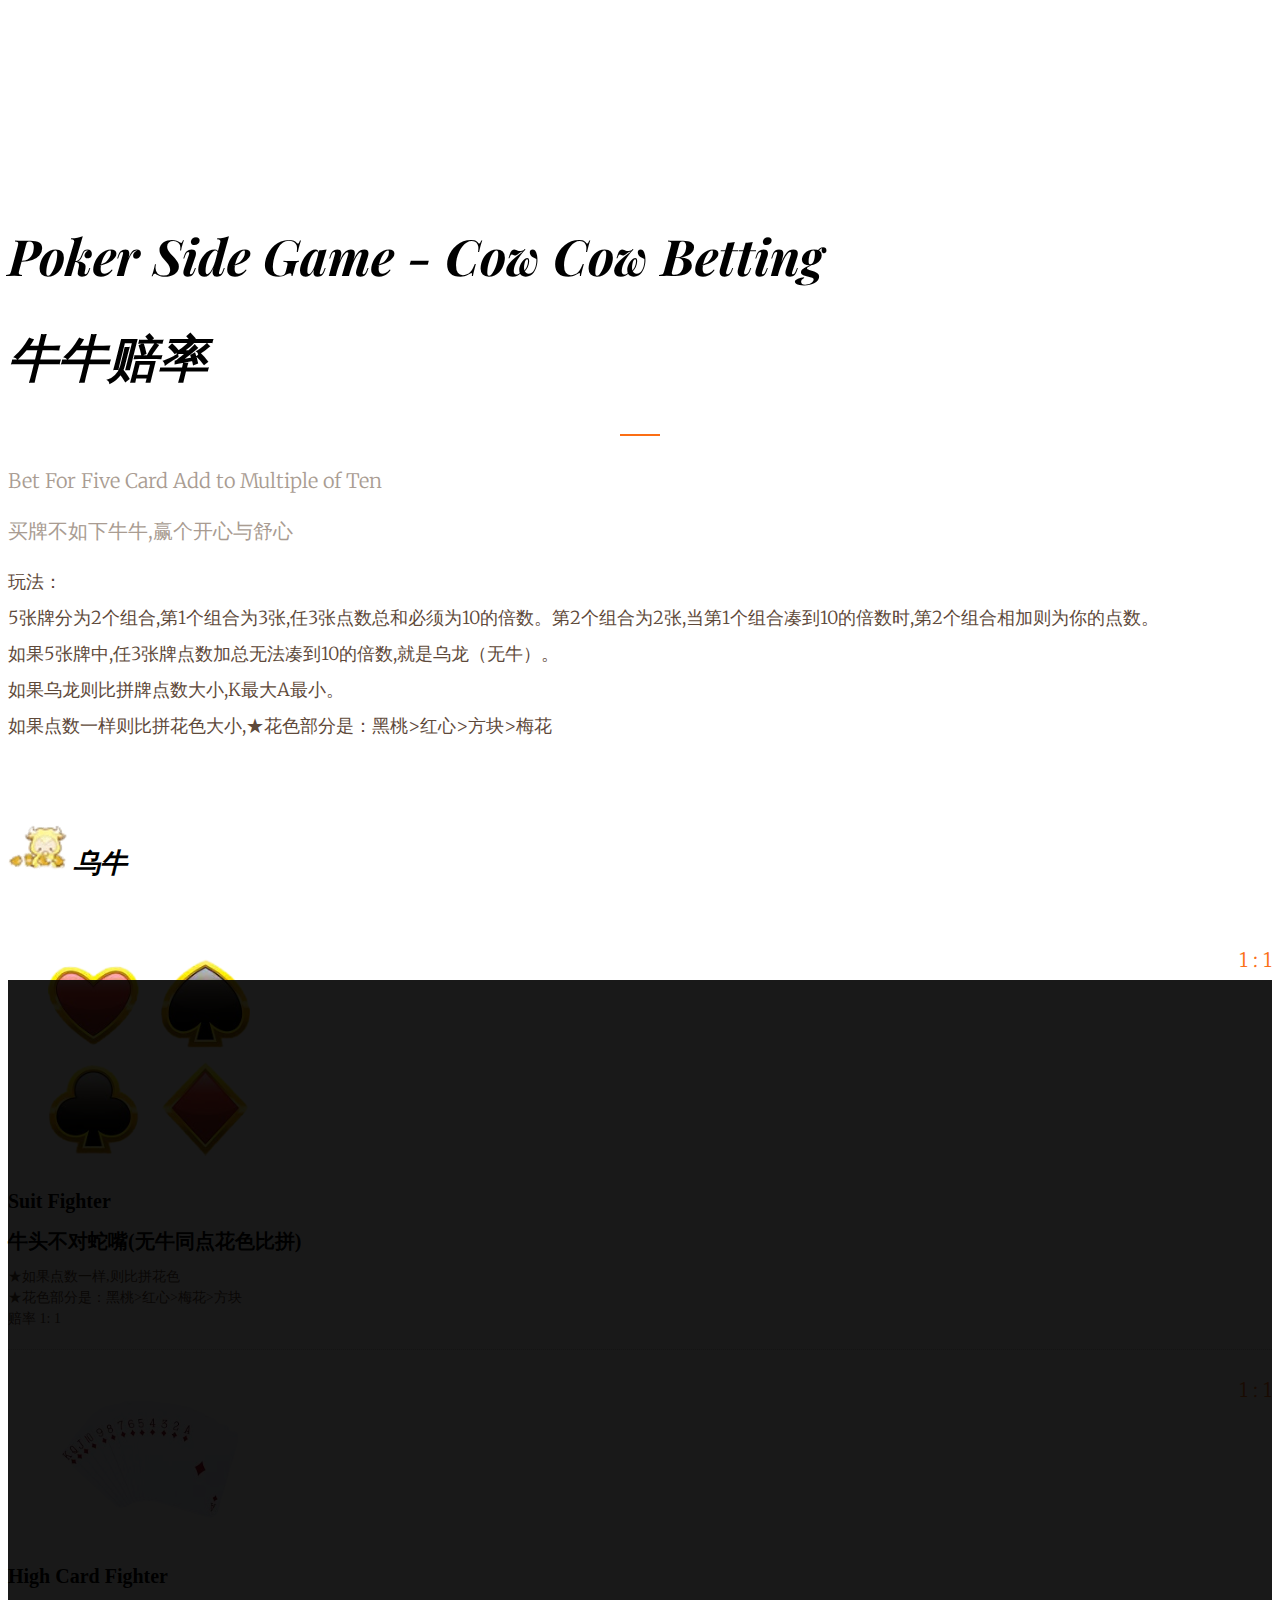
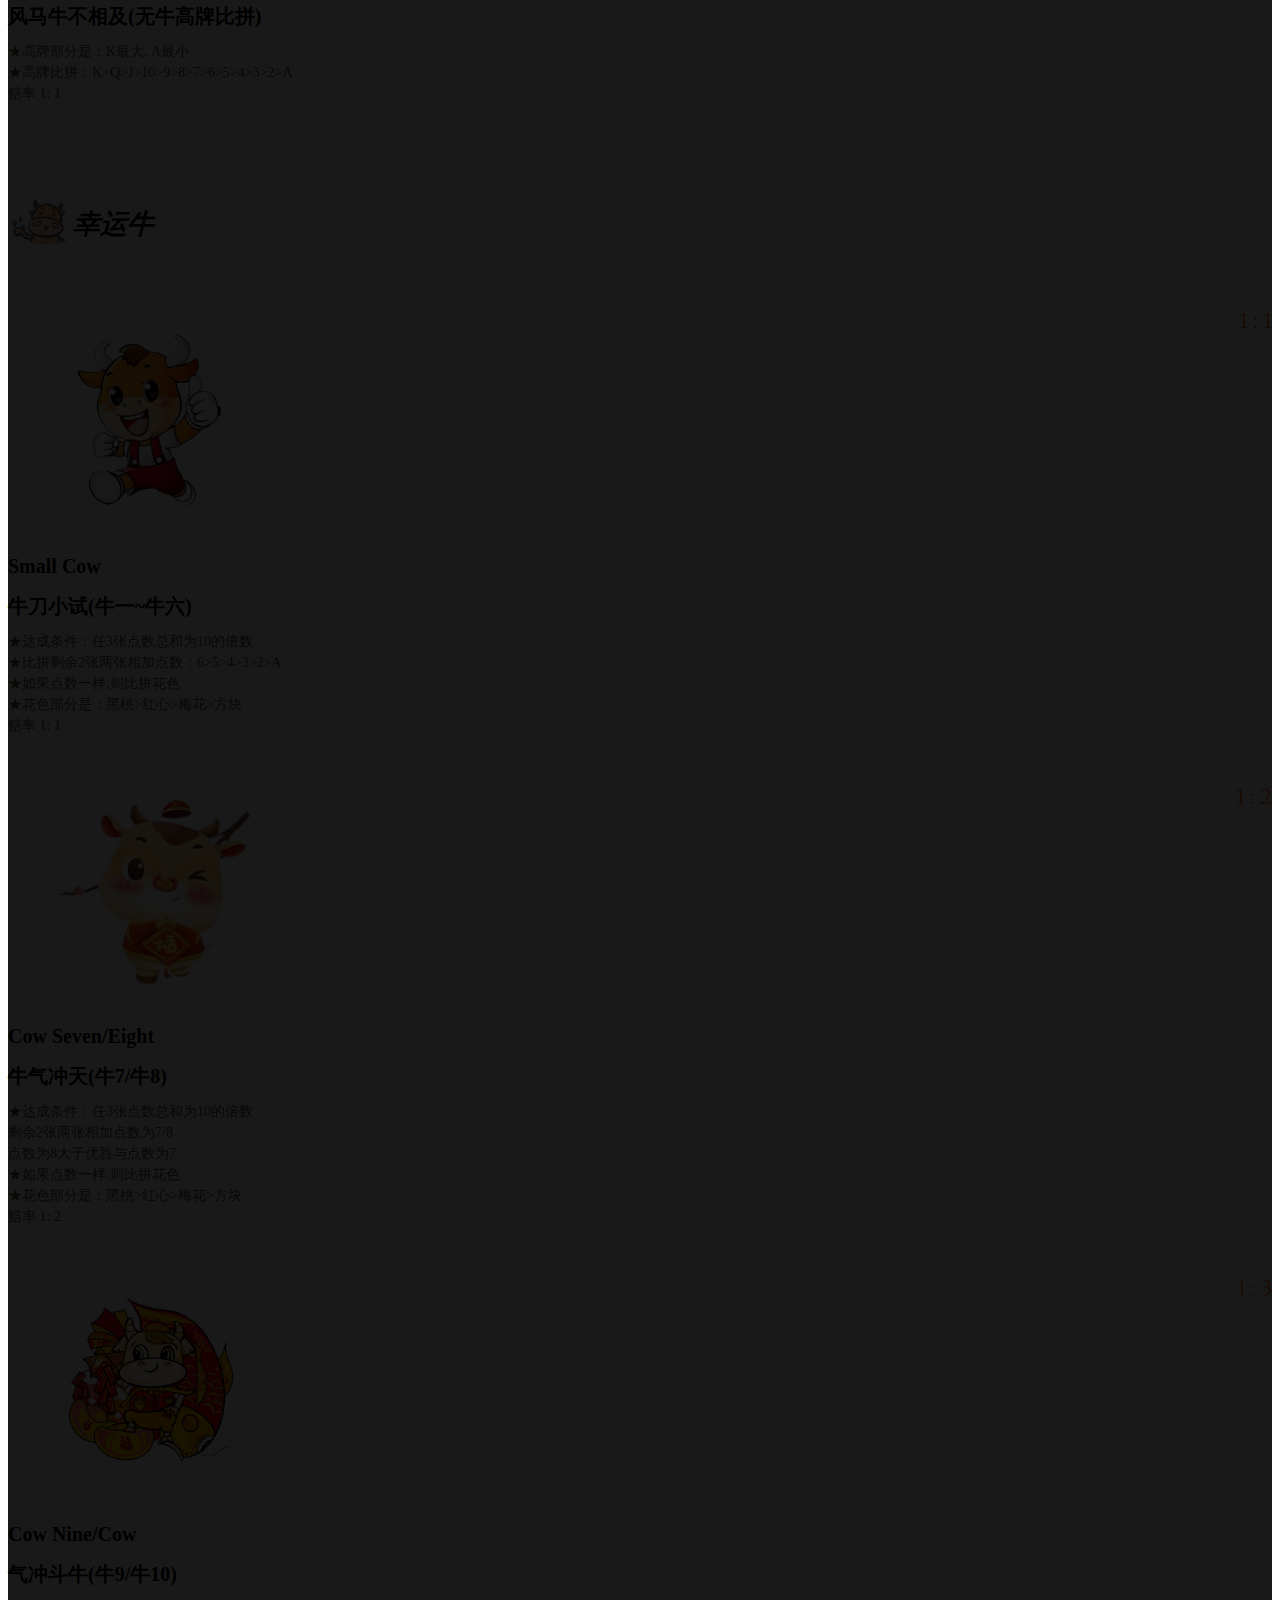
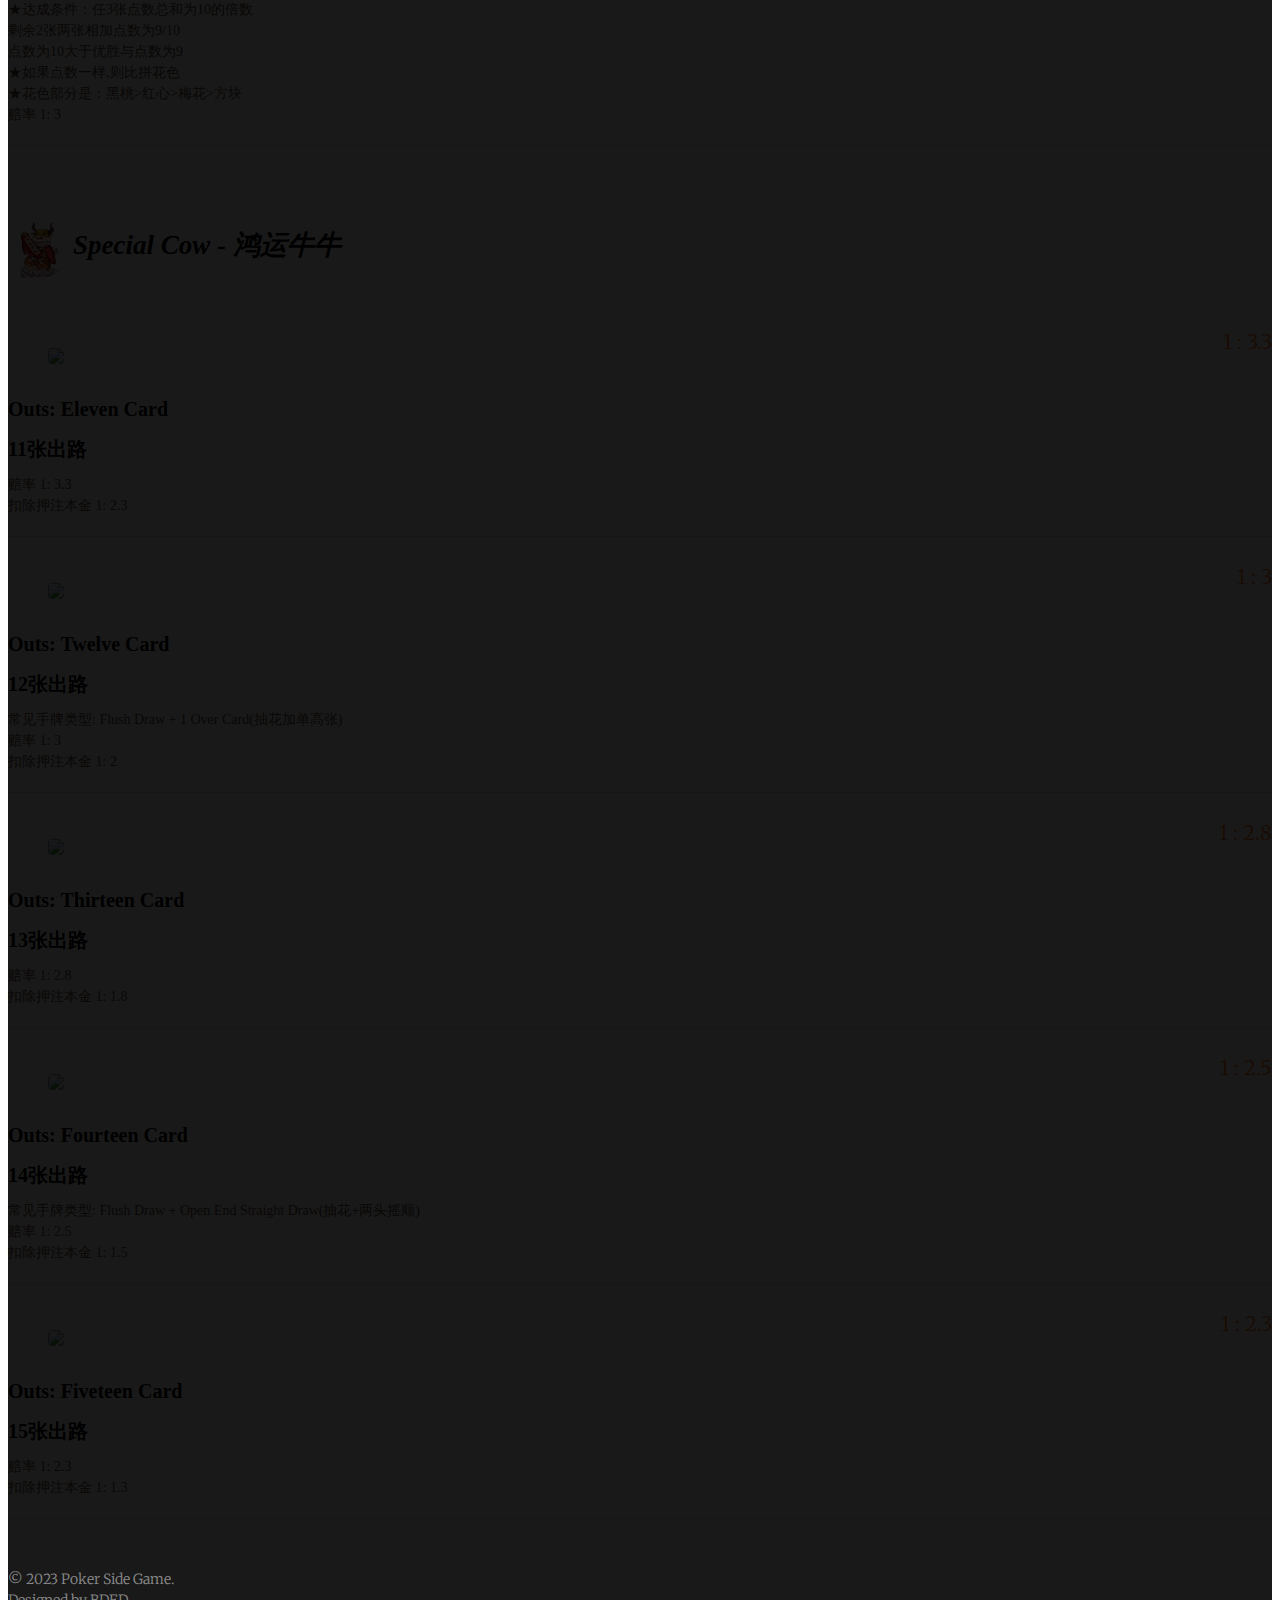
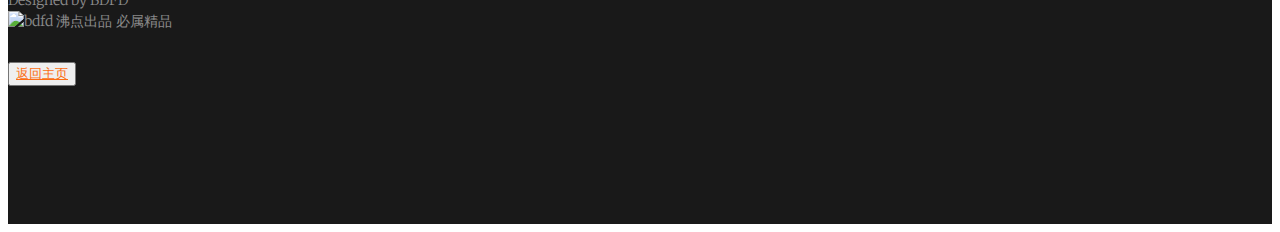
==== commit e3d55f67: "minor update" ====
--- a/crazycow.html
+++ b/crazycow.html
@@ -88,7 +88,7 @@
 					<div class="fh5co-food-menu to-animate-2">
 						<h2 class="fh5co-drinks"
 							style="font-family:'Times New Roman',STXingkai">
-							无牛 - 乌龙</h2>
+							乌牛</h2>
 						<ul>
 							<li>
 								<div class="fh5co-food-desc">
@@ -105,7 +105,8 @@
 											牛头不对蛇嘴(无牛同点花色比拼)</h3>
 										<p
 											style="font-family:'Times New Roman',STXingkai">
-											★花色部分是：黑桃>红心>方块>梅花</p>
+											★如果点数一样,则比拼花色<br />
+											★花色部分是：黑桃>红心>梅花>方块</p>
 										<p
 											style="font-family:'Times New Roman',STXingkai">
 											赔率 1: 1</p>
@@ -152,7 +153,7 @@
 					<div class="fh5co-food-menu to-animate-2">
 						<h2 class="fh5co-dishes"
 							style="font-family:'Times New Roman',STXingkai">
-							有牛</h2>
+							幸运牛</h2>
 						<ul>
 							<li>
 								<div class="fh5co-food-desc">
@@ -177,7 +178,7 @@
 										<p
 											style="font-family:'Times New Roman',STXingkai">
 											★如果点数一样,则比拼花色<br />
-											★花色部分是：黑桃>红心>方块>梅花
+											★花色部分是：黑桃>红心>梅花>方块
 										</p>
 										<p
 											style="font-family:'Times New Roman',STXingkai">
@@ -192,24 +193,26 @@
 							<li>
 								<div class="fh5co-food-desc">
 									<figure>
-										<img src="images/lucky-number/smallsmallsmall.jpg"
-											class="img-responsive">
-									</figure>
-									<div>
-										<h3
-											style="font-weight:bold; font-family:'Times New Roman',STXingkai">
-											Cow Seven</h3>
-										<h3
-											style="font-family:'Times New Roman',STXingkai">
-											牛7冲天(牛7)</h3>
+										<img src="images/cow-cow/cow_7.png"
+											class="img-responsive">
+									</figure>
+									<div>
+										<h3
+											style="font-weight:bold; font-family:'Times New Roman',STXingkai">
+											Cow Seven/Eight</h3>
+										<h3
+											style="font-family:'Times New Roman',STXingkai">
+											牛气冲天(牛7/牛8)</h3>
 										<p
 											style="font-family:'Times New Roman',STXingkai">
 											★达成条件：任3张点数总和为10的倍数<br />
-											剩余2张两张相加点数为7</p>
+											剩余2张两张相加点数为7/8<br />
+											点数为8大于优胜与点数为7<br />
+										</p>
 										<p
 											style="font-family:'Times New Roman',STXingkai">
 											★如果点数一样,则比拼花色<br />
-											★花色部分是：黑桃>红心>方块>梅花
+											★花色部分是：黑桃>红心>梅花>方块
 										</p>
 										<p
 											style="font-family:'Times New Roman',STXingkai">
@@ -220,28 +223,28 @@
 									1 : 2<br />
 								</div>
 							</li>
-
-							<li>
-								<div class="fh5co-food-desc">
-									<figure>
-										<img src="images/lucky-number/smallsmallsmall.jpg"
-											class="img-responsive">
-									</figure>
-									<div>
-										<h3
-											style="font-weight:bold; font-family:'Times New Roman',STXingkai">
-											Cow Eight</h3>
-										<h3
-											style="font-family:'Times New Roman',STXingkai">
-											吞牛之气(牛8)</h3>
+							<li>
+								<div class="fh5co-food-desc">
+									<figure>
+										<img src="images/cow-cow/cow_10.png"
+											class="img-responsive">
+									</figure>
+									<div>
+										<h3
+											style="font-weight:bold; font-family:'Times New Roman',STXingkai">
+											Cow Nine/Cow</h3>
+										<h3
+											style="font-family:'Times New Roman',STXingkai">
+											气冲斗牛(牛9/牛10)</h3>
 										<p
 											style="font-family:'Times New Roman',STXingkai">
 											★达成条件：任3张点数总和为10的倍数<br />
-											剩余2张两张相加点数为8</p>
+											剩余2张两张相加点数为9/10<br />
+											点数为10大于优胜与点数为9<br /></p>
 										<p
 											style="font-family:'Times New Roman',STXingkai">
 											★如果点数一样,则比拼花色<br />
-											★花色部分是：黑桃>红心>方块>梅花
+											★花色部分是：黑桃>红心>梅花>方块
 										</p>
 										<p
 											style="font-family:'Times New Roman',STXingkai">
@@ -250,70 +253,6 @@
 								</div>
 								<div class="fh5co-food-pricing">
 									1 : 3<br />
-								</div>
-							</li>
-
-							<li>
-								<div class="fh5co-food-desc">
-									<figure>
-										<img src="images/lucky-number/smallsmallsmall.jpg"
-											class="img-responsive">
-									</figure>
-									<div>
-										<h3
-											style="font-weight:bold; font-family:'Times New Roman',STXingkai">
-											Cow Nine</h3>
-										<h3
-											style="font-family:'Times New Roman',STXingkai">
-											9牛二虎(牛9)</h3>
-										<p
-											style="font-family:'Times New Roman',STXingkai">
-											★达成条件：任3张点数总和为10的倍数<br />
-											剩余2张两张相加点数为9</p>
-										<p
-											style="font-family:'Times New Roman',STXingkai">
-											★如果点数一样,则比拼花色<br />
-											★花色部分是：黑桃>红心>方块>梅花
-										</p>
-										<p
-											style="font-family:'Times New Roman',STXingkai">
-											赔率 1: 4</p>
-									</div>
-								</div>
-								<div class="fh5co-food-pricing">
-									1 : 4<br />
-								</div>
-							</li>
-
-							<li>
-								<div class="fh5co-food-desc">
-									<figure>
-										<img src="images/lucky-number/smallsmallsmall.jpg"
-											class="img-responsive">
-									</figure>
-									<div>
-										<h3
-											style="font-weight:bold; font-family:'Times New Roman',STXingkai">
-											Cow Cow</h3>
-										<h3
-											style="font-family:'Times New Roman',STXingkai">
-											气冲斗牛(牛10)</h3>
-										<p
-											style="font-family:'Times New Roman',STXingkai">
-											★达成条件：任3张点数总和为10的倍数<br />
-											剩余2张两张相加点数为10</p>
-										<p
-											style="font-family:'Times New Roman',STXingkai">
-											★如果点数一样,则比拼花色<br />
-											★花色部分是：黑桃>红心>方块>梅花
-										</p>
-										<p
-											style="font-family:'Times New Roman',STXingkai">
-											赔率 1: 5</p>
-									</div>
-								</div>
-								<div class="fh5co-food-pricing">
-									1 : 5<br />
 								</div>
 							</li>
 						</ul>
@@ -321,10 +260,9 @@
 				</div>
 				<div class="col-md-6">
 					<div class="fh5co-food-menu to-animate-2">
-						<h2 class="fh5co-drinks"
+						<h2 class="fh5co-alcohols"
 							style="font-family:'Times New Roman',STXingkai">
-							Insurance - 保险赔率<br>
-							(11 ~ 15 outs)</h2>
+							Special Cow - 鸿运牛牛</h2>
 						<ul>
 							<li>
 								<div class="fh5co-food-desc">
--- a/css/style.css
+++ b/css/style.css
@@ -820,6 +820,18 @@
 }
 #fh5co-menus .fh5co-food-menu h2.fh5co-dishes:before {
   background: url(../images/cow-cow/true-cow.png) no-repeat;
+  content: "";
+  position: absolute;
+  top: 0;
+  left: 0;
+  width: 64px;
+  height: 64px;
+}
+#fh5co-menus .fh5co-food-menu h2.fh5co-alcohols {
+  padding-left: 65px;
+}
+#fh5co-menus .fh5co-food-menu h2.fh5co-alcohols:before {
+  background: url(../images/cow-cow/lucky-cow.png) no-repeat;
   content: "";
   position: absolute;
   top: 0;
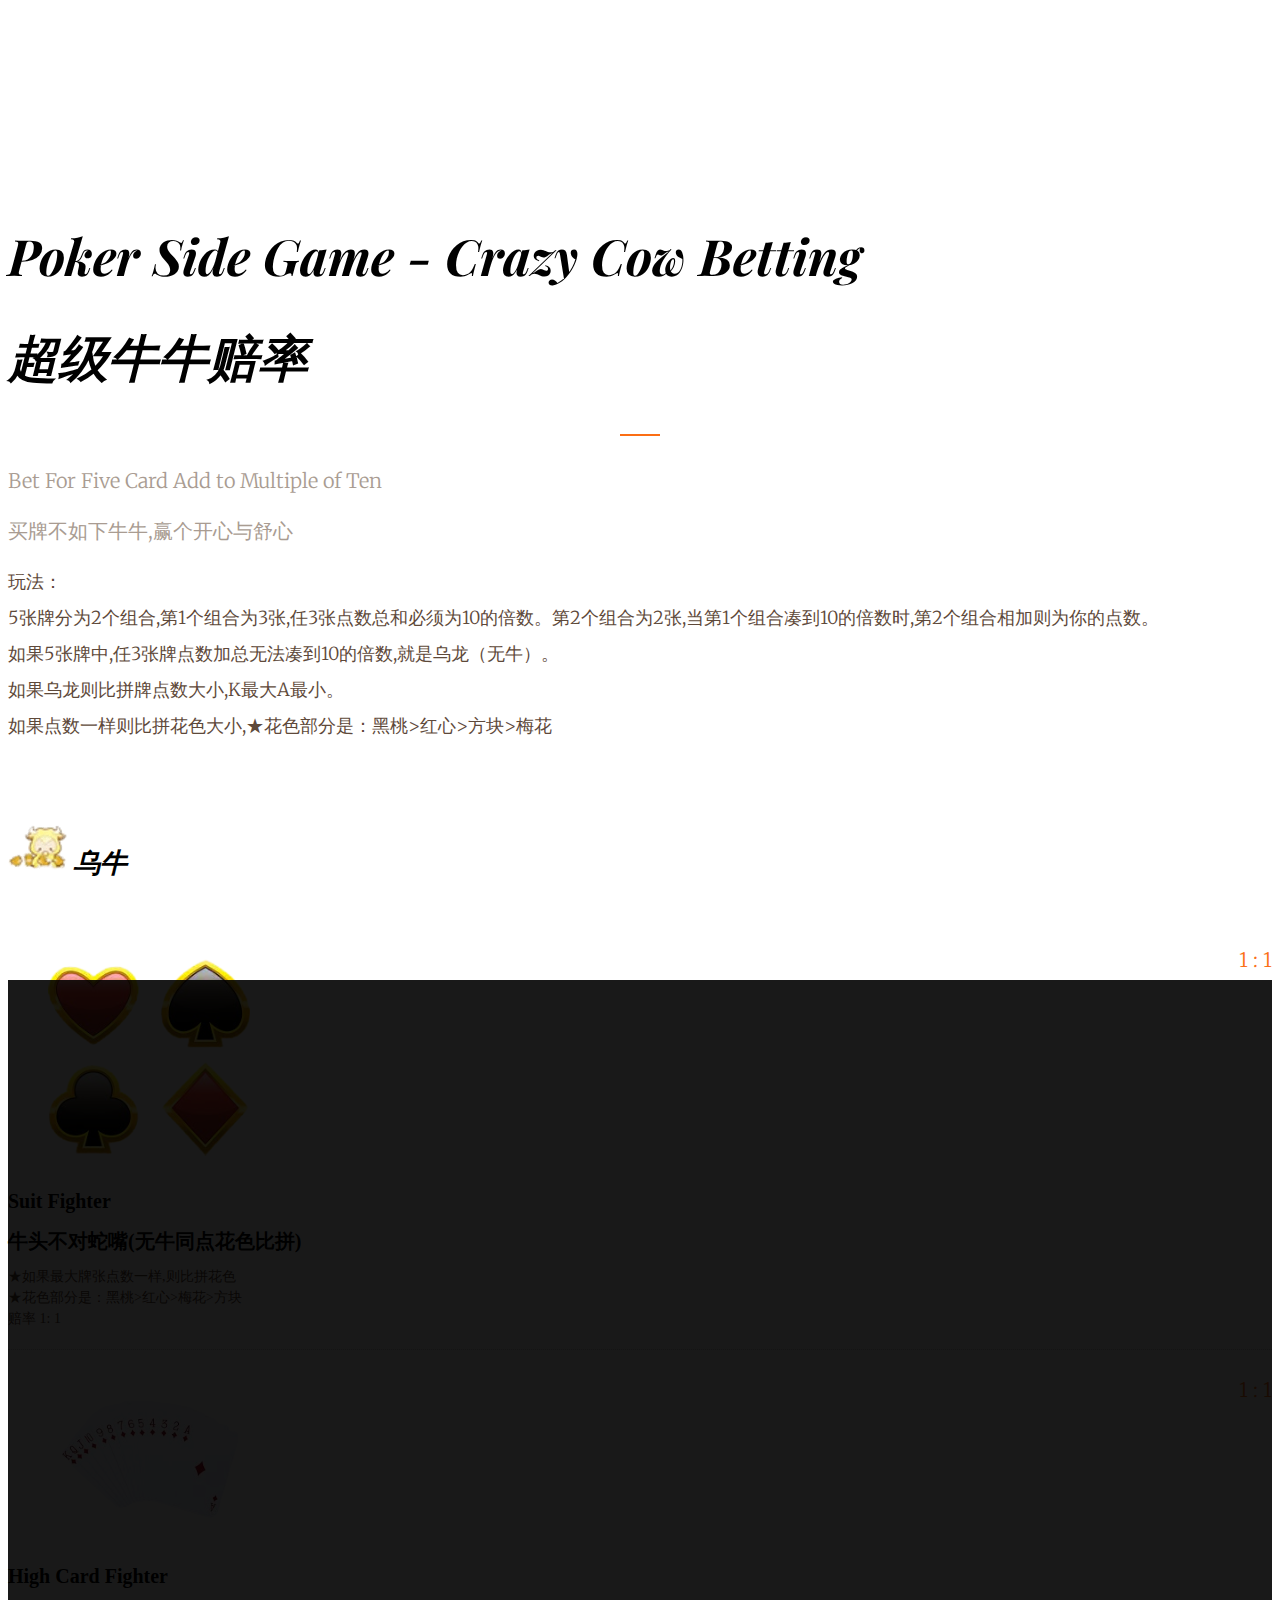
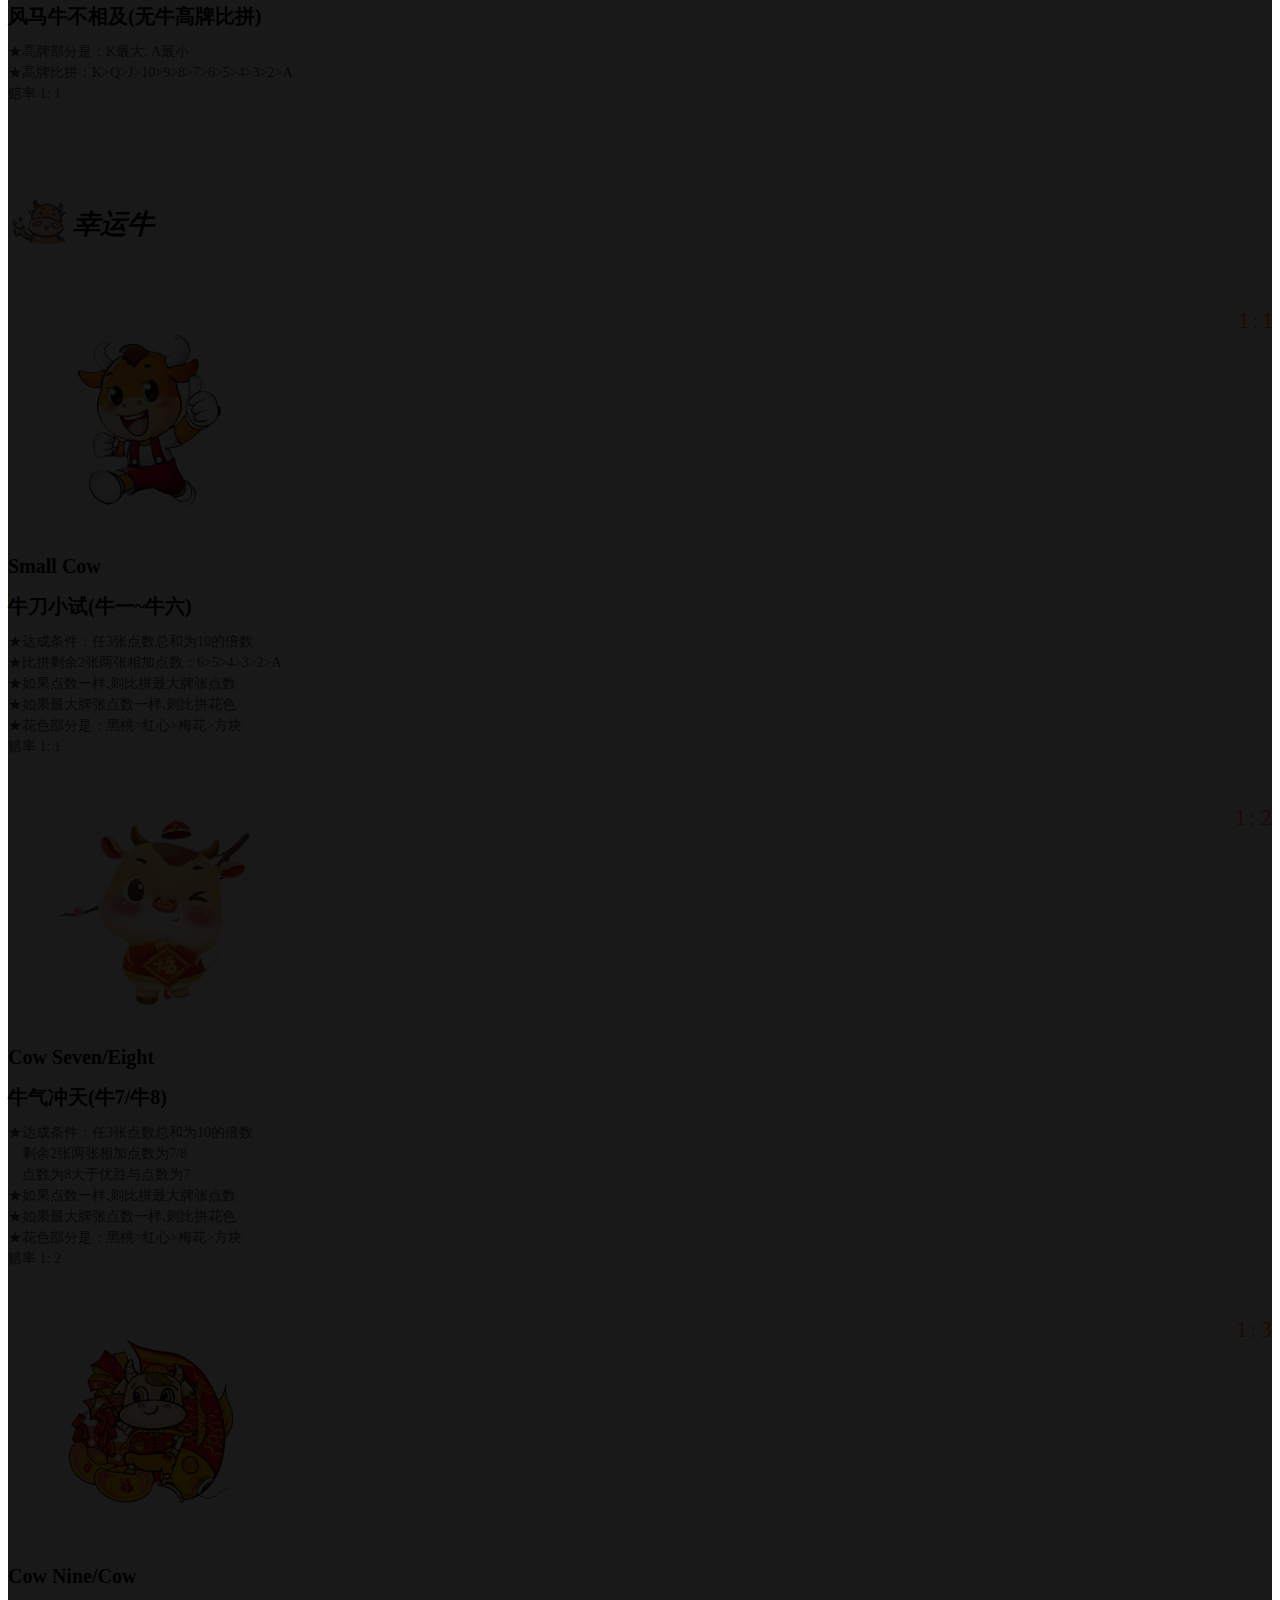
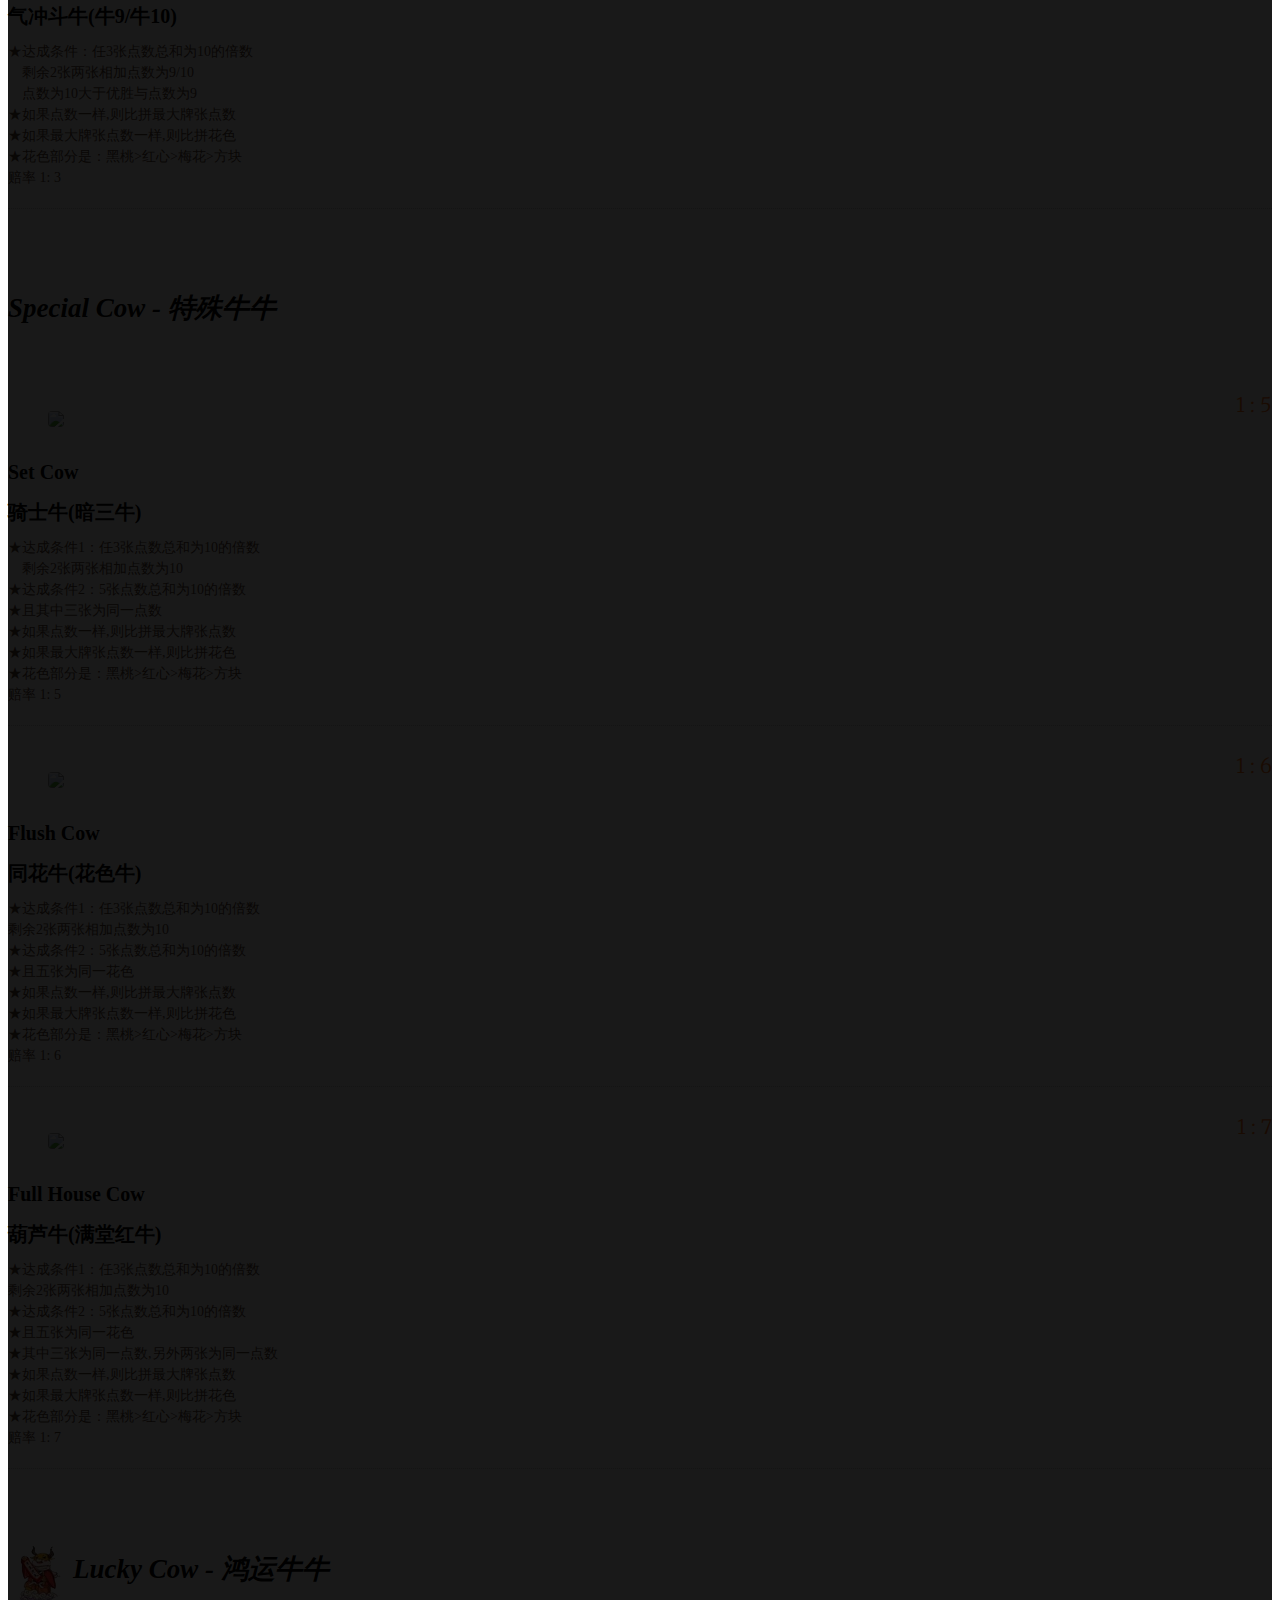
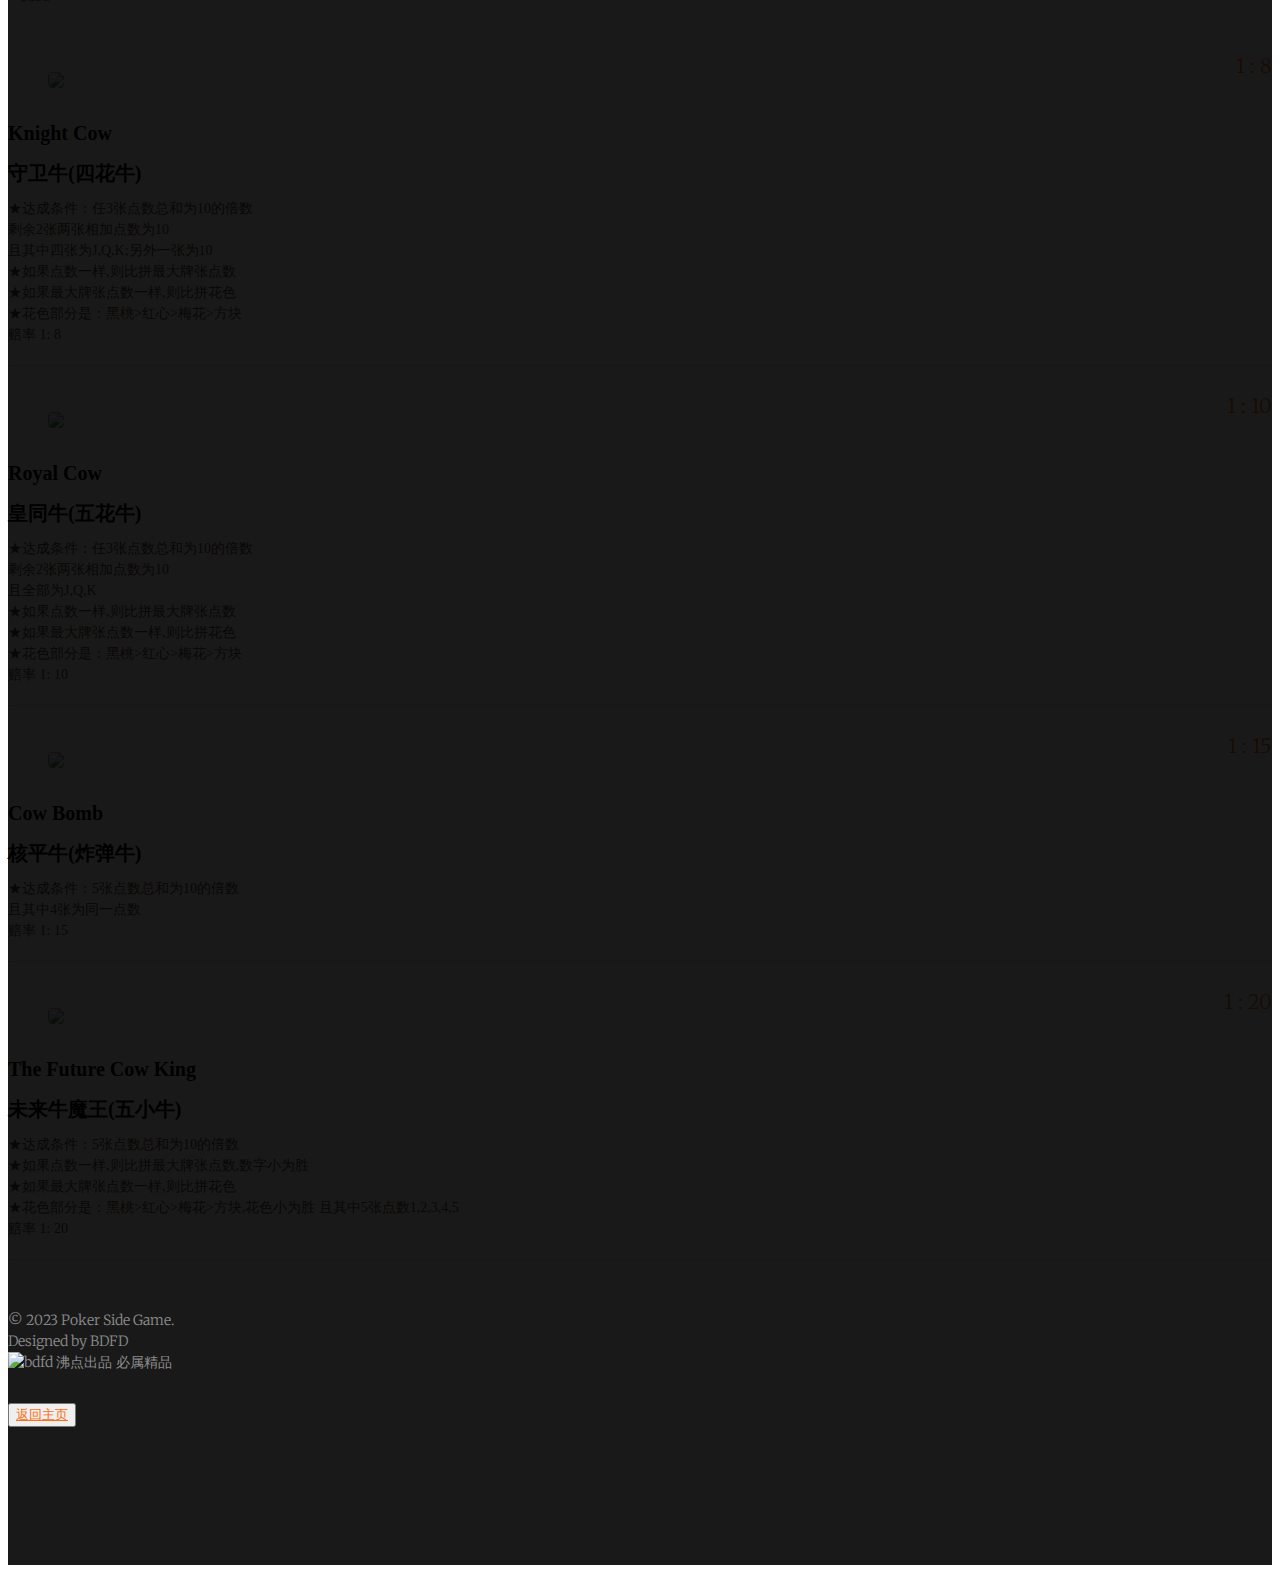
==== commit d6ca7adc: "Update crazycow page" ====
--- a/crazycow.html
+++ b/crazycow.html
@@ -8,7 +8,7 @@
 <head>
 	<meta charset="utf-8">
 	<meta http-equiv="X-UA-Compatible" content="IE=edge">
-	<title>Poker Side Game- Cow Cow Betting &mdash;牛牛赔率</title>
+	<title>Poker Side Game- Crazy Cow Betting &mdash;超级牛牛赔率</title>
 	<meta name="viewport" content="width=device-width, initial-scale=1">
 	<meta name="description" content="personal site" />
 	<meta name="keywords" content="poker, side game, rabbit bet" />
@@ -65,9 +65,9 @@
 		<div class="container">
 			<div class="row text-center fh5co-heading row-padded">
 				<div class="col-md-8 col-md-offset-2">
-					<h2 class="heading to-animate">Poker Side Game - Cow Cow
+					<h2 class="heading to-animate">Poker Side Game - Crazy Cow
 						Betting</br>
-						牛牛赔率
+						超级牛牛赔率
 					</h2>
 					<p class="sub-heading to-animate"
 						style="margin-bottom: 0px;">Bet For Five Card Add to
@@ -105,7 +105,7 @@
 											牛头不对蛇嘴(无牛同点花色比拼)</h3>
 										<p
 											style="font-family:'Times New Roman',STXingkai">
-											★如果点数一样,则比拼花色<br />
+											★如果最大牌张点数一样,则比拼花色<br />
 											★花色部分是：黑桃>红心>梅花>方块</p>
 										<p
 											style="font-family:'Times New Roman',STXingkai">
@@ -177,7 +177,8 @@
 										</p>
 										<p
 											style="font-family:'Times New Roman',STXingkai">
-											★如果点数一样,则比拼花色<br />
+											★如果点数一样,则比拼最大牌张点数<br />
+											★如果最大牌张点数一样,则比拼花色<br />
 											★花色部分是：黑桃>红心>梅花>方块
 										</p>
 										<p
@@ -206,12 +207,13 @@
 										<p
 											style="font-family:'Times New Roman',STXingkai">
 											★达成条件：任3张点数总和为10的倍数<br />
-											剩余2张两张相加点数为7/8<br />
-											点数为8大于优胜与点数为7<br />
-										</p>
-										<p
-											style="font-family:'Times New Roman',STXingkai">
-											★如果点数一样,则比拼花色<br />
+											&nbsp;&nbsp;&nbsp;&nbsp;剩余2张两张相加点数为7/8<br />
+											&nbsp;&nbsp;&nbsp;&nbsp;点数为8大于优胜与点数为7<br />
+										</p>
+										<p
+											style="font-family:'Times New Roman',STXingkai">
+											★如果点数一样,则比拼最大牌张点数<br />
+											★如果最大牌张点数一样,则比拼花色<br />
 											★花色部分是：黑桃>红心>梅花>方块
 										</p>
 										<p
@@ -239,11 +241,13 @@
 										<p
 											style="font-family:'Times New Roman',STXingkai">
 											★达成条件：任3张点数总和为10的倍数<br />
-											剩余2张两张相加点数为9/10<br />
-											点数为10大于优胜与点数为9<br /></p>
-										<p
-											style="font-family:'Times New Roman',STXingkai">
-											★如果点数一样,则比拼花色<br />
+											&nbsp;&nbsp;&nbsp;&nbsp;剩余2张两张相加点数为9/10<br />
+											&nbsp;&nbsp;&nbsp;&nbsp;点数为10大于优胜与点数为9<br />
+										</p>
+										<p
+											style="font-family:'Times New Roman',STXingkai">
+											★如果点数一样,则比拼最大牌张点数<br />
+											★如果最大牌张点数一样,则比拼花色<br />
 											★花色部分是：黑桃>红心>梅花>方块
 										</p>
 										<p
@@ -253,6 +257,123 @@
 								</div>
 								<div class="fh5co-food-pricing">
 									1 : 3<br />
+								</div>
+							</li>
+						</ul>
+					</div>
+				</div>
+				<div class="col-md-6">
+					<div class="fh5co-food-menu to-animate-2">
+						<h2 class="fh5co-beef"
+							style="font-family:'Times New Roman',STXingkai">
+							Special Cow - 特殊牛牛</h2>
+						<ul>
+							<li>
+								<div class="fh5co-food-desc">
+									<figure>
+										<img src="images/cow-cow/set-cow.png"
+											class="img-responsive">
+									</figure>
+									<div>
+										<h3
+											style="font-weight:bold; font-family:'Times New Roman',STXingkai">
+											Set Cow</h3>
+										<h3
+											style="font-family:'Times New Roman',STXingkai">
+											骑士牛(暗三牛)</h3>
+										<p
+											style="font-family:'Times New Roman',STXingkai">
+											★达成条件1：任3张点数总和为10的倍数<br />
+											&nbsp;&nbsp;&nbsp;&nbsp;剩余2张两张相加点数为10<br />
+											★达成条件2：5张点数总和为10的倍数<br />
+											★且其中三张为同一点数<br />
+										</p>
+										<p
+											style="font-family:'Times New Roman',STXingkai">
+											★如果点数一样,则比拼最大牌张点数<br />
+											★如果最大牌张点数一样,则比拼花色<br />
+											★花色部分是：黑桃>红心>梅花>方块
+										</p>
+										<p
+											style="font-family:'Times New Roman',STXingkai">
+											赔率 1: 5</p>
+									</div>
+								</div>
+								<div class="fh5co-food-pricing">
+									1 : 5<br />
+								</div>
+							</li>
+
+							<li>
+								<div class="fh5co-food-desc">
+									<figure>
+										<img src="images/cow-cow/flush-cow.png"
+											class="img-responsive">
+									</figure>
+									<div>
+										<h3
+											style="font-weight:bold; font-family:'Times New Roman',STXingkai">
+											Flush Cow</h3>
+										<h3
+											style="font-family:'Times New Roman',STXingkai">
+											同花牛(花色牛)</h3>
+										<p
+											style="font-family:'Times New Roman',STXingkai">
+											★达成条件1：任3张点数总和为10的倍数<br />
+											剩余2张两张相加点数为10<br />
+											★达成条件2：5张点数总和为10的倍数<br />
+											★且五张为同一花色<br />
+										</p>
+										<p
+											style="font-family:'Times New Roman',STXingkai">
+											★如果点数一样,则比拼最大牌张点数<br />
+											★如果最大牌张点数一样,则比拼花色<br />
+											★花色部分是：黑桃>红心>梅花>方块
+										</p>
+										<p
+											style="font-family:'Times New Roman',STXingkai">
+											赔率 1: 6</p>
+									</div>
+								</div>
+								<div class="fh5co-food-pricing">
+									1 : 6<br />
+								</div>
+							</li>
+
+							<li>
+								<div class="fh5co-food-desc">
+									<figure>
+										<img src="images/cow-cow/fullhouse-cow.png"
+											class="img-responsive">
+									</figure>
+									<div>
+										<h3
+											style="font-weight:bold; font-family:'Times New Roman',STXingkai">
+											Full House Cow</h3>
+										<h3
+											style="font-family:'Times New Roman',STXingkai">
+											葫芦牛(满堂红牛)</h3>
+										<p
+											style="font-family:'Times New Roman',STXingkai">
+											★达成条件1：任3张点数总和为10的倍数<br />
+											剩余2张两张相加点数为10<br />
+											★达成条件2：5张点数总和为10的倍数<br />
+											★且五张为同一花色<br />
+											★其中三张为同一点数,另外两张为同一点数<br />
+										</p>
+										<p
+											style="font-family:'Times New Roman',STXingkai">
+											★如果点数一样,则比拼最大牌张点数<br />
+											★如果最大牌张点数一样,则比拼花色<br />
+											★花色部分是：黑桃>红心>梅花>方块
+										</p>
+										<p
+											style="font-family:'Times New Roman',STXingkai">
+											赔率 1: 7</p>
+									</div>
+								</div>
+								<div class="fh5co-food-pricing">
+									1 : 7<br />
 								</div>
 							</li>
 						</ul>
@@ -262,144 +383,129 @@
 					<div class="fh5co-food-menu to-animate-2">
 						<h2 class="fh5co-alcohols"
 							style="font-family:'Times New Roman',STXingkai">
-							Special Cow - 鸿运牛牛</h2>
+							Lucky Cow - 鸿运牛牛</h2>
 						<ul>
 							<li>
 								<div class="fh5co-food-desc">
 									<figure>
-										<img src="images/lucky-number/smallsmallsmall.jpg"
-											class="img-responsive">
-									</figure>
-									<div>
-										<h3
-											style="font-weight:bold; font-family:'Times New Roman',STXingkai">
-											Outs: Eleven Card</h3>
-										<h3
-											style="font-family:'Times New Roman',STXingkai">
-											11张出路</h3>
-										<p
-											style="font-family:'Times New Roman',STXingkai">
-											赔率 1: 3.3</p>
-										<p
-											style="font-family:'Times New Roman',STXingkai">
-											扣除押注本金 1: 2.3</p>
-									</div>
-								</div>
-								<div class="fh5co-food-pricing">
-									1 : 3.3<br />
-								</div>
-							</li>
-
-							<li>
-								<div class="fh5co-food-desc">
-									<figure>
-										<img src="images/lucky-number/smallsmallsmall.jpg"
-											class="img-responsive">
-									</figure>
-									<div>
-										<h3
-											style="font-weight:bold; font-family:'Times New Roman',STXingkai">
-											Outs: Twelve Card</h3>
-										<h3
-											style="font-family:'Times New Roman',STXingkai">
-											12张出路</h3>
-										<p
-											style="font-family:'Times New Roman',STXingkai">
-											常见手牌类型: Flush Draw + 1 Over
-											Card(抽花加单高张)</p>
-										<p
-											style="font-family:'Times New Roman',STXingkai">
-											赔率 1: 3</p>
-										<p
-											style="font-family:'Times New Roman',STXingkai">
-											扣除押注本金 1: 2</p>
-									</div>
-								</div>
-								<div class="fh5co-food-pricing">
-									1 : 3<br />
-								</div>
-							</li>
-
-							<li>
-								<div class="fh5co-food-desc">
-									<figure>
-										<img src="images/lucky-number/smallsmallsmall.jpg"
-											class="img-responsive">
-									</figure>
-									<div>
-										<h3
-											style="font-weight:bold; font-family:'Times New Roman',STXingkai">
-											Outs: Thirteen Card</h3>
-										<h3
-											style="font-family:'Times New Roman',STXingkai">
-											13张出路</h3>
-										<p
-											style="font-family:'Times New Roman',STXingkai">
-											赔率 1: 2.8</p>
-										<p
-											style="font-family:'Times New Roman',STXingkai">
-											扣除押注本金 1: 1.8</p>
-									</div>
-								</div>
-								<div class="fh5co-food-pricing">
-									1 : 2.8<br />
-								</div>
-							</li>
-
-
-							<li>
-								<div class="fh5co-food-desc">
-									<figure>
-										<img src="images/lucky-number/smallsmallsmall.jpg"
-											class="img-responsive">
-									</figure>
-									<div>
-										<h3
-											style="font-weight:bold; font-family:'Times New Roman',STXingkai">
-											Outs: Fourteen Card</h3>
-										<h3
-											style="font-family:'Times New Roman',STXingkai">
-											14张出路</h3>
-										<p
-											style="font-family:'Times New Roman',STXingkai">
-											常见手牌类型: Flush Draw + Open End
-											Straight Draw(抽花+两头摇顺)</p>
-										<p
-											style="font-family:'Times New Roman',STXingkai">
-											赔率 1: 2.5</p>
-										<p
-											style="font-family:'Times New Roman',STXingkai">
-											扣除押注本金 1: 1.5</p>
-									</div>
-								</div>
-								<div class="fh5co-food-pricing">
-									1 : 2.5<br />
-								</div>
-							</li>
-
-							<li>
-								<div class="fh5co-food-desc">
-									<figure>
-										<img src="images/lucky-number/smallsmallsmall.jpg"
-											class="img-responsive">
-									</figure>
-									<div>
-										<h3
-											style="font-weight:bold; font-family:'Times New Roman',STXingkai">
-											Outs: Fiveteen Card</h3>
-										<h3
-											style="font-family:'Times New Roman',STXingkai">
-											15张出路</h3>
-										<p
-											style="font-family:'Times New Roman',STXingkai">
-											赔率 1: 2.3</p>
-										<p
-											style="font-family:'Times New Roman',STXingkai">
-											扣除押注本金 1: 1.3</p>
-									</div>
-								</div>
-								<div class="fh5co-food-pricing">
-									1 : 2.3<br />
+										<img src="images/cow-cow/knight-cow.png"
+											class="img-responsive">
+									</figure>
+									<div>
+										<h3
+											style="font-weight:bold; font-family:'Times New Roman',STXingkai">
+											Knight Cow</h3>
+										<h3
+											style="font-family:'Times New Roman',STXingkai">
+											守卫牛(四花牛)</h3>
+										<p
+											style="font-family:'Times New Roman',STXingkai">
+											★达成条件：任3张点数总和为10的倍数<br />
+											剩余2张两张相加点数为10<br />
+											且其中四张为J,Q,K;另外一张为10<br /></p>
+										<p
+											style="font-family:'Times New Roman',STXingkai">
+											★如果点数一样,则比拼最大牌张点数<br />
+											★如果最大牌张点数一样,则比拼花色<br />
+											★花色部分是：黑桃>红心>梅花>方块
+										</p>
+										<p
+											style="font-family:'Times New Roman',STXingkai">
+											赔率 1: 8</p>
+									</div>
+								</div>
+								<div class="fh5co-food-pricing">
+									1 : 8<br />
+								</div>
+							</li>
+
+							<li>
+								<div class="fh5co-food-desc">
+									<figure>
+										<img src="images/cow-cow/royal-cow.png"
+											class="img-responsive">
+									</figure>
+									<div>
+										<h3
+											style="font-weight:bold; font-family:'Times New Roman',STXingkai">
+											Royal Cow</h3>
+										<h3
+											style="font-family:'Times New Roman',STXingkai">
+											皇同牛(五花牛)</h3>
+										<p
+											style="font-family:'Times New Roman',STXingkai">
+											★达成条件：任3张点数总和为10的倍数<br />
+											剩余2张两张相加点数为10<br />
+											且全部为J,Q,K<br /></p>
+										<p
+											style="font-family:'Times New Roman',STXingkai">
+											★如果点数一样,则比拼最大牌张点数<br />
+											★如果最大牌张点数一样,则比拼花色<br />
+											★花色部分是：黑桃>红心>梅花>方块
+										</p>
+										<p
+											style="font-family:'Times New Roman',STXingkai">
+											赔率 1: 10</p>
+									</div>
+								</div>
+								<div class="fh5co-food-pricing">
+									1 : 10<br />
+								</div>
+							</li>
+
+							<li>
+								<div class="fh5co-food-desc">
+									<figure>
+										<img src="images/cow-cow/cow-bomb.png"
+											class="img-responsive">
+									</figure>
+									<div>
+										<h3
+											style="font-weight:bold; font-family:'Times New Roman',STXingkai">
+											Cow Bomb</h3>
+										<h3
+											style="font-family:'Times New Roman',STXingkai">
+											核平牛(炸弹牛)</h3>
+										<p
+											style="font-family:'Times New Roman',STXingkai">
+											★达成条件：5张点数总和为10的倍数<br />
+											且其中4张为同一点数<br /></p>
+										<p
+											style="font-family:'Times New Roman',STXingkai">
+											赔率 1: 15</p>
+									</div>
+								</div>
+								<div class="fh5co-food-pricing">
+									1 : 15<br />
+								</div>
+							</li>
+							<li>
+								<div class="fh5co-food-desc">
+									<figure>
+										<img src="images/cow-cow/cow-king.jpg"
+											class="img-responsive">
+									</figure>
+									<div>
+										<h3
+											style="font-weight:bold; font-family:'Times New Roman',STXingkai">
+											The Future Cow King</h3>
+										<h3
+											style="font-family:'Times New Roman',STXingkai">
+											未来牛魔王(五小牛)</h3>
+										<p
+											style="font-family:'Times New Roman',STXingkai">
+											★达成条件：5张点数总和为10的倍数<br />
+											★如果点数一样,则比拼最大牌张点数,数字小为胜<br />
+											★如果最大牌张点数一样,则比拼花色<br />
+											★花色部分是：黑桃>红心>梅花>方块,花色小为胜
+											且其中5张点数1,2,3,4,5<br /></p>
+										<p
+											style="font-family:'Times New Roman',STXingkai">
+											赔率 1: 20</p>
+									</div>
+								</div>
+								<div class="fh5co-food-pricing">
+									1 : 20<br />
 								</div>
 							</li>
 						</ul>
